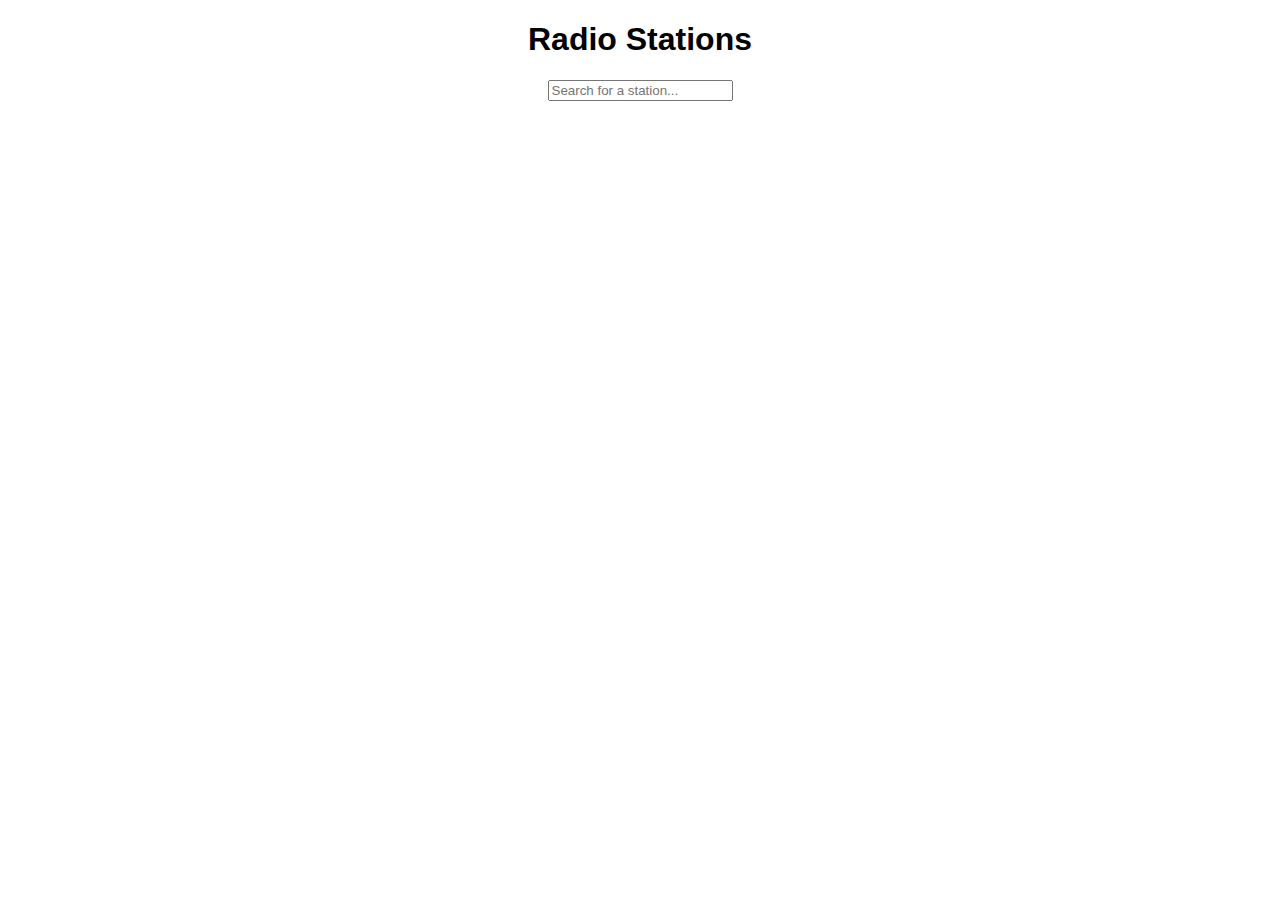
==== index.html @ 57281043 "Add files via upload" ====
<!DOCTYPE html>
<html lang="en">
<head>
    <meta charset="UTF-8">
    <meta name="viewport" content="width=device-width, initial-scale=1.0">
    <title>Radio Player</title>
    <link rel="stylesheet" href="style.css">
</head>
<body>
    <!-- Header Section -->
    <header id="header">
        <h1>Radio Stations</h1>
        <input type="text" id="search" placeholder="Search for a station...">
    </header>

    <!-- Radio List Section -->
    <section id="radioList">
        <div id="radioListContainer"></div>
    </section>

    <!-- Player Section -->
    <section id="player" style="display: none;">
        <div id="playerHeader">
            <button id="backButton">Back to Stations</button>
            <h1 id="stationName"></h1>
        </div>
        <audio id="audioPlayer" controls>
            Your browser does not support the audio element.
        </audio>

        <!-- Play, Pause, Previous, Next Buttons -->
        <div id="controls">
            <button id="prevButton">Prev</button>
            <button id="playPause">Play</button>
            <button id="nextButton">Next</button>
        </div>

        <!-- Volume Control -->
        <input type="range" id="volumeControl" min="0" max="1" step="0.01" value="1">

        <!-- Station Details -->
        <section id="stationDetails"></section>
    </section>

    <script src="script.js"></script>
</body>
</html>
---- style.css ----
/* Basic Styles */
body {
    font-family: Arial, sans-serif;
}

header {
    text-align: center;
    margin-top: 20px;
}

#radioList {
    margin-top: 20px;
    padding: 15px;
    display: flex;
    flex-direction: column;
}

#radioListContainer {
    display: flex;
    flex-wrap: wrap;
    justify-content: space-around;
}

.radio-item {
    margin: 10px;
    padding: 15px;
    background-color: #f5f5f5;
    border-radius: 8px;
    cursor: pointer;
    transition: transform 0.3s ease;
}

.radio-item:hover {
    transform: scale(1.05);
}

#player {
    display: none;
    padding: 20px;
    text-align: center;
}

#controls {
    margin-top: 20px;
}

button {
    padding: 10px;
    margin: 10px;
    background-color: #008CBA;
    color: white;
    border: none;
    border-radius: 5px;
    cursor: pointer;
}

button:hover {
    background-color: #005f73;
}

input[type="range"] {
    margin-top: 10px;
}

/* Transition Animation for Radio Items */
.radio-item {
    opacity: 0;
    animation: fadeIn 1s forwards;
}

@keyframes fadeIn {
    to {
        opacity: 1;
    }
}
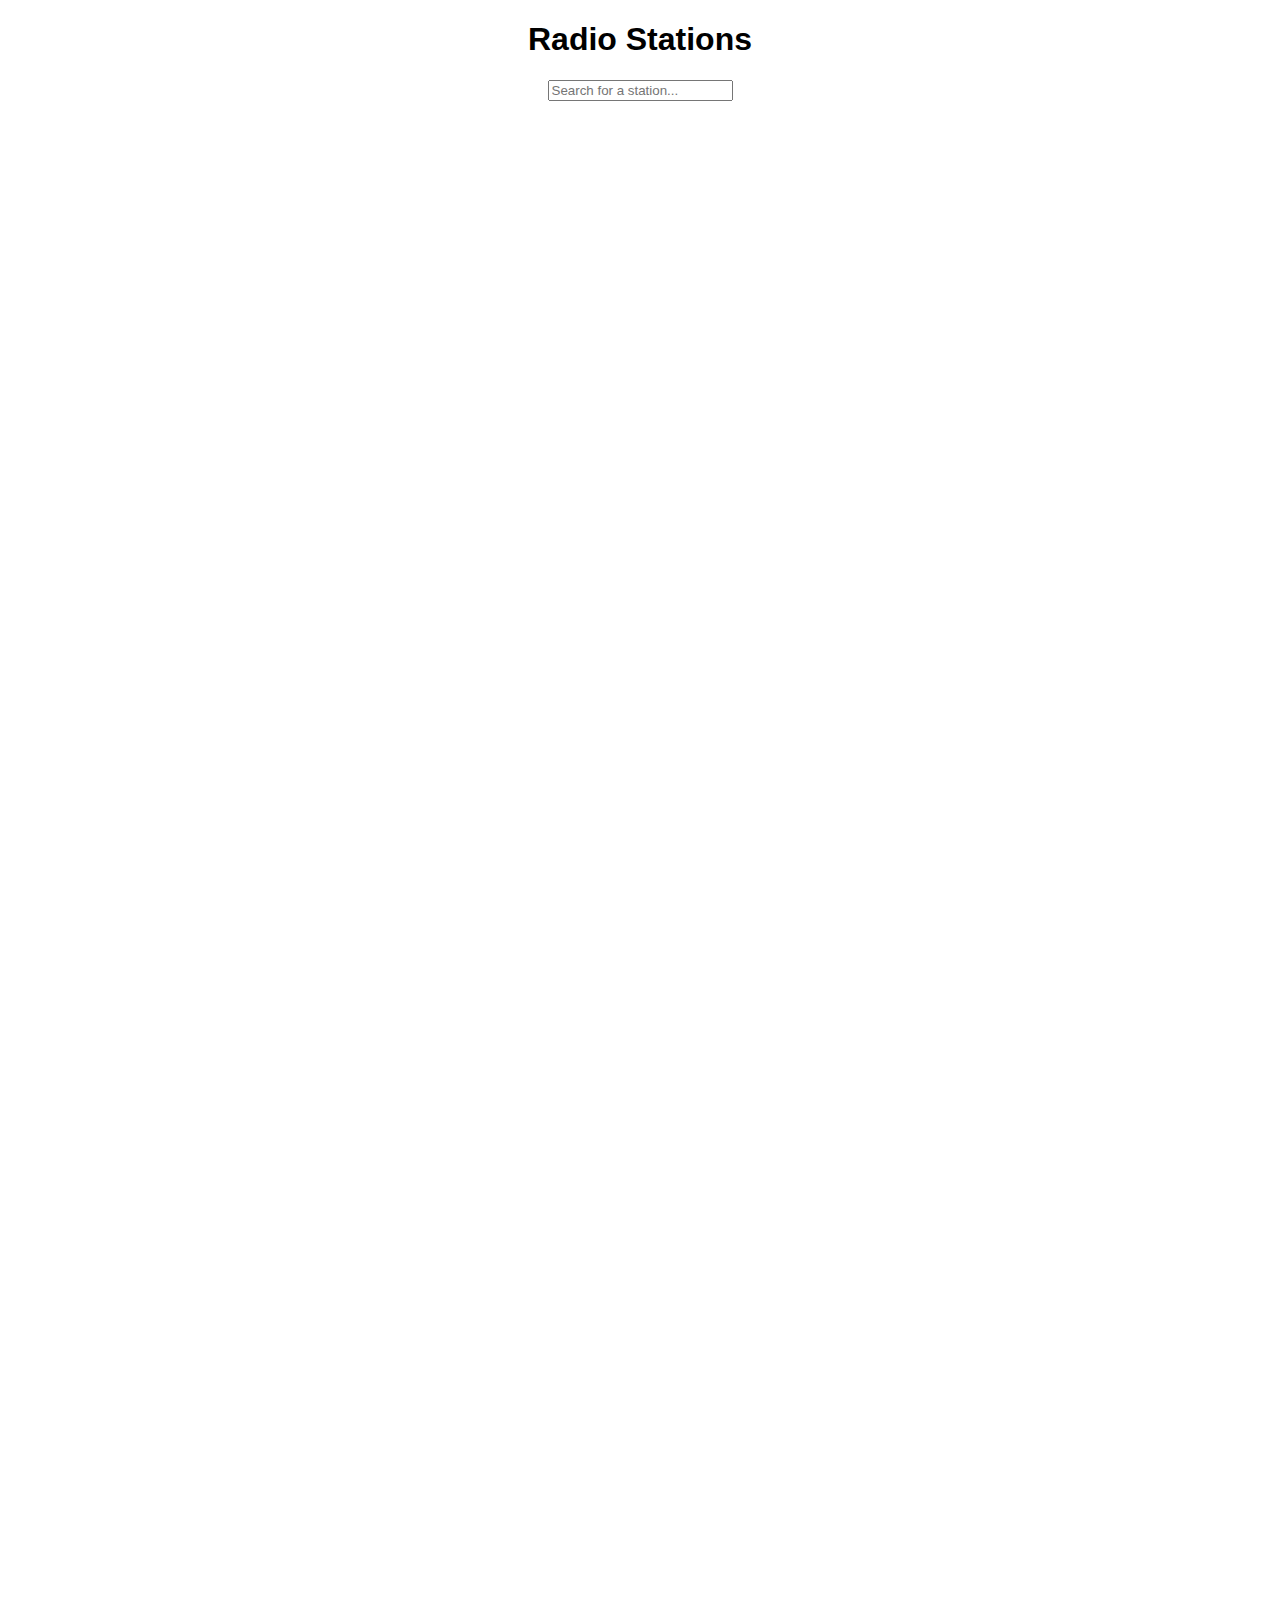
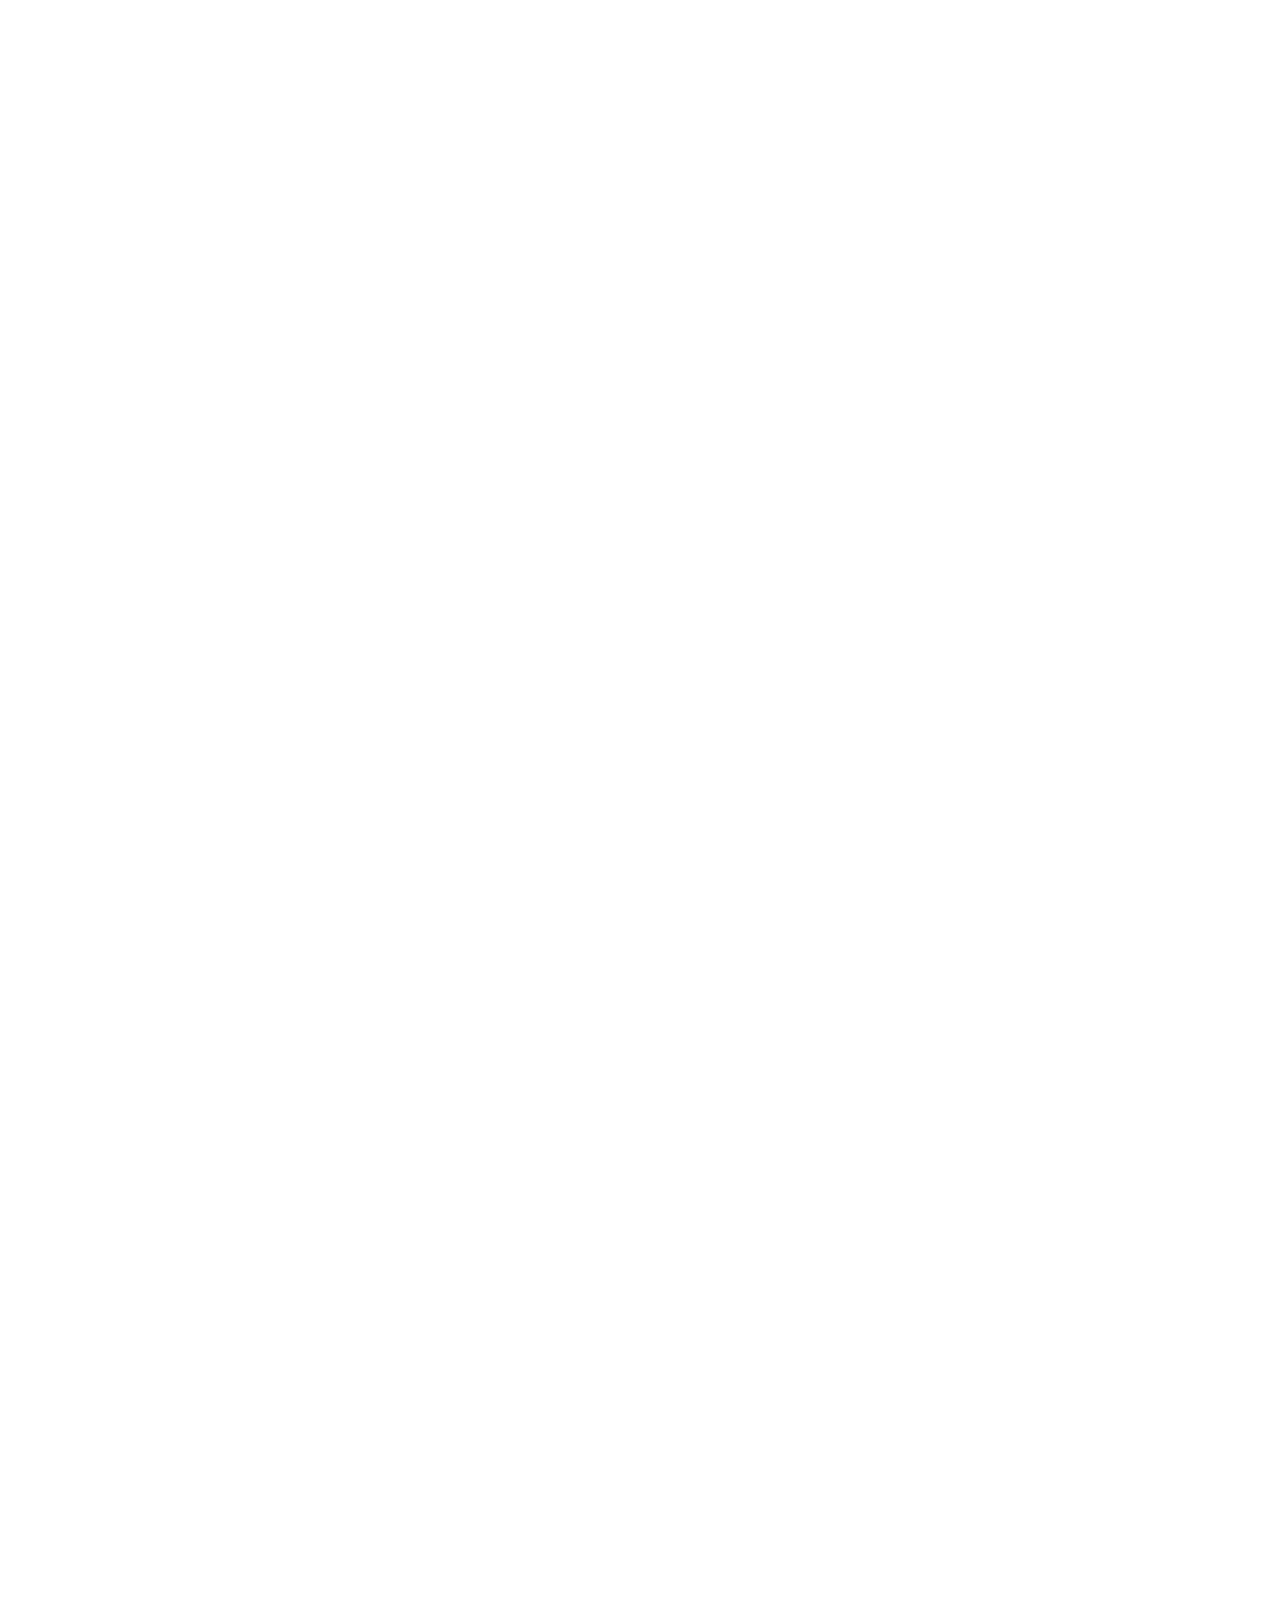
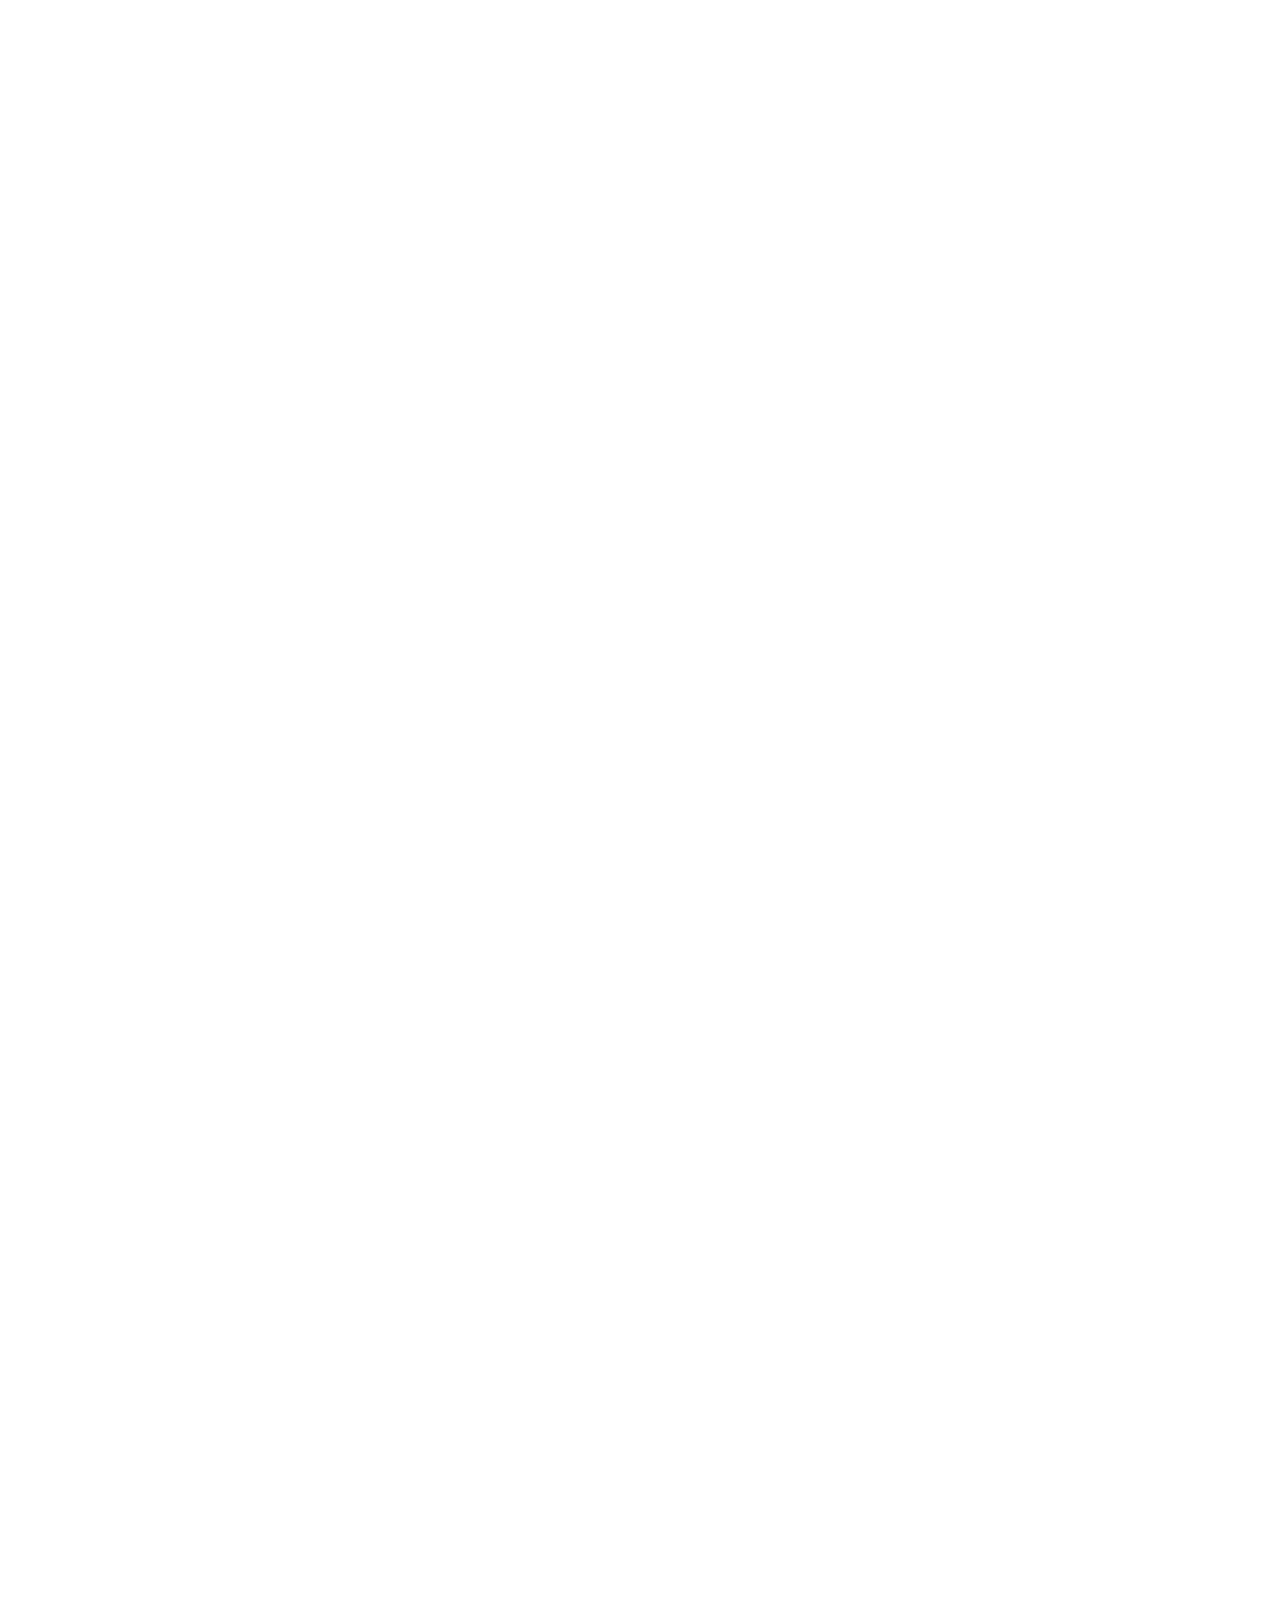
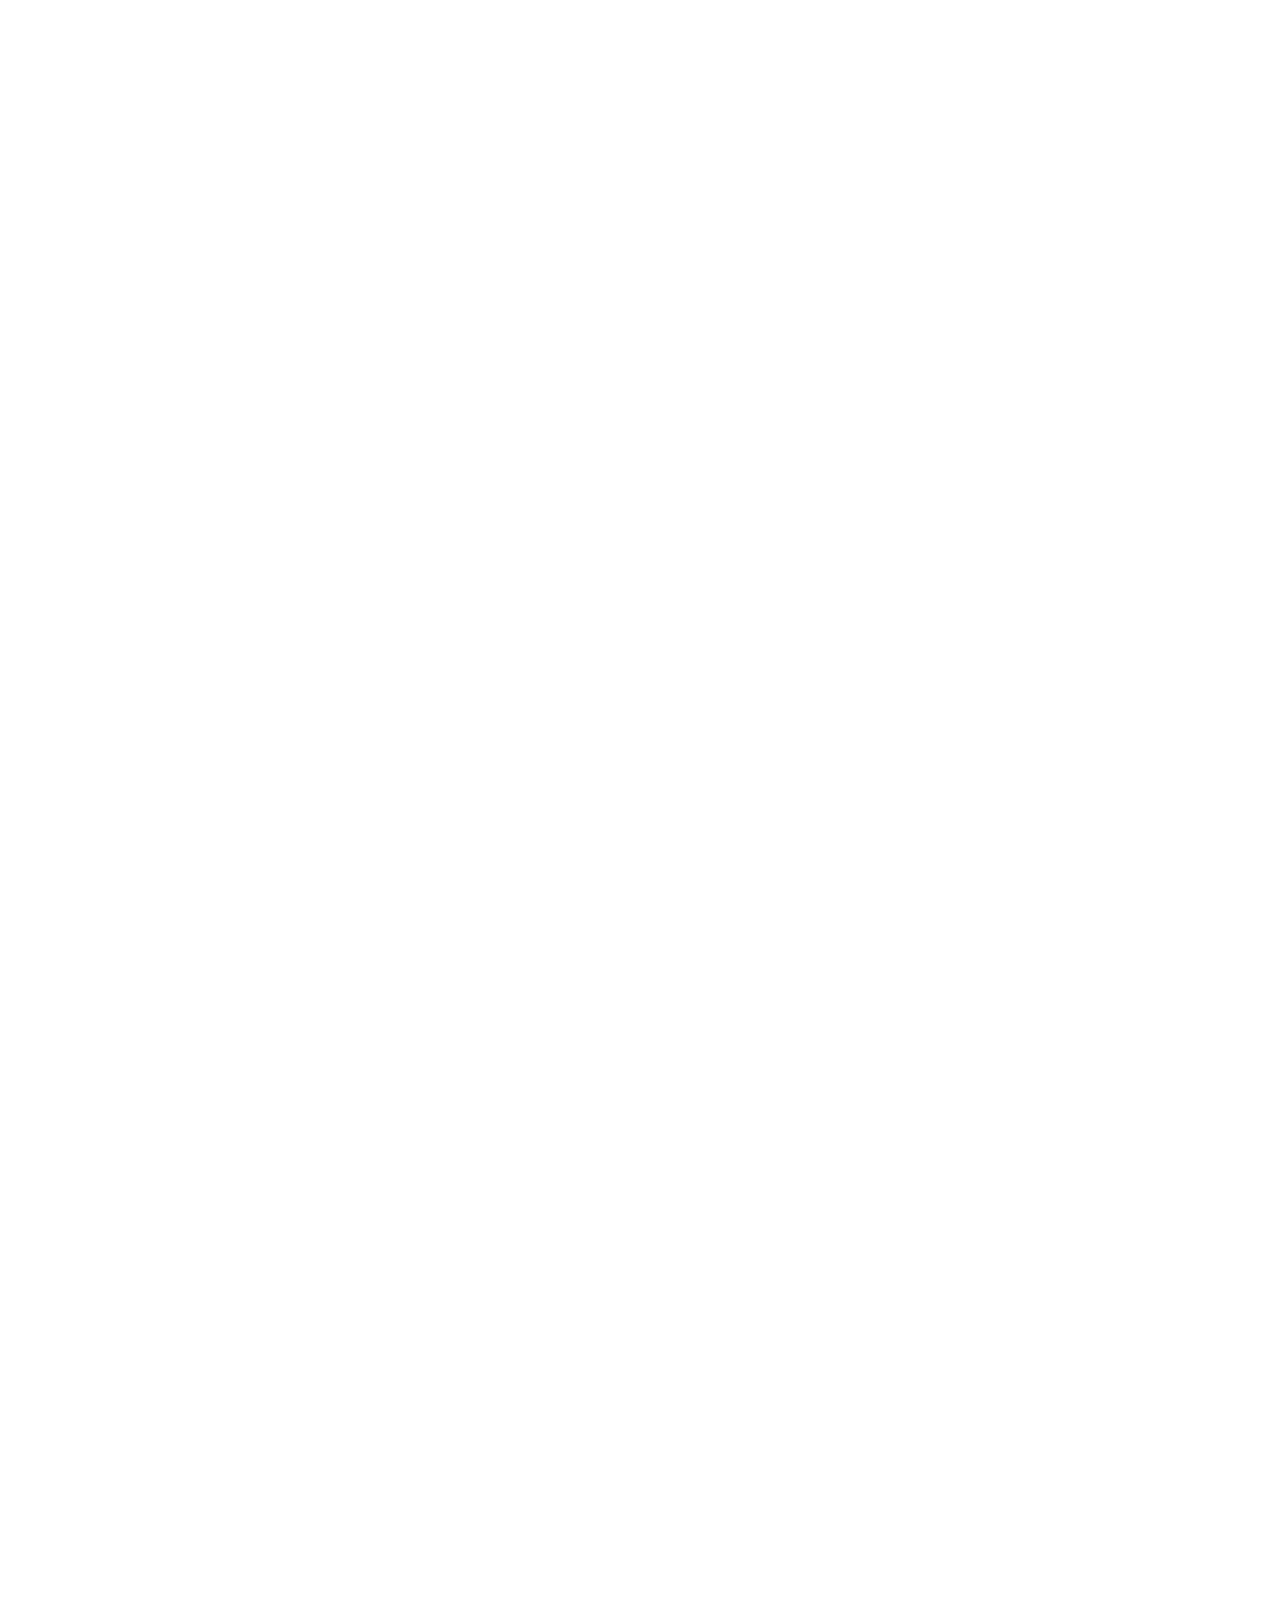
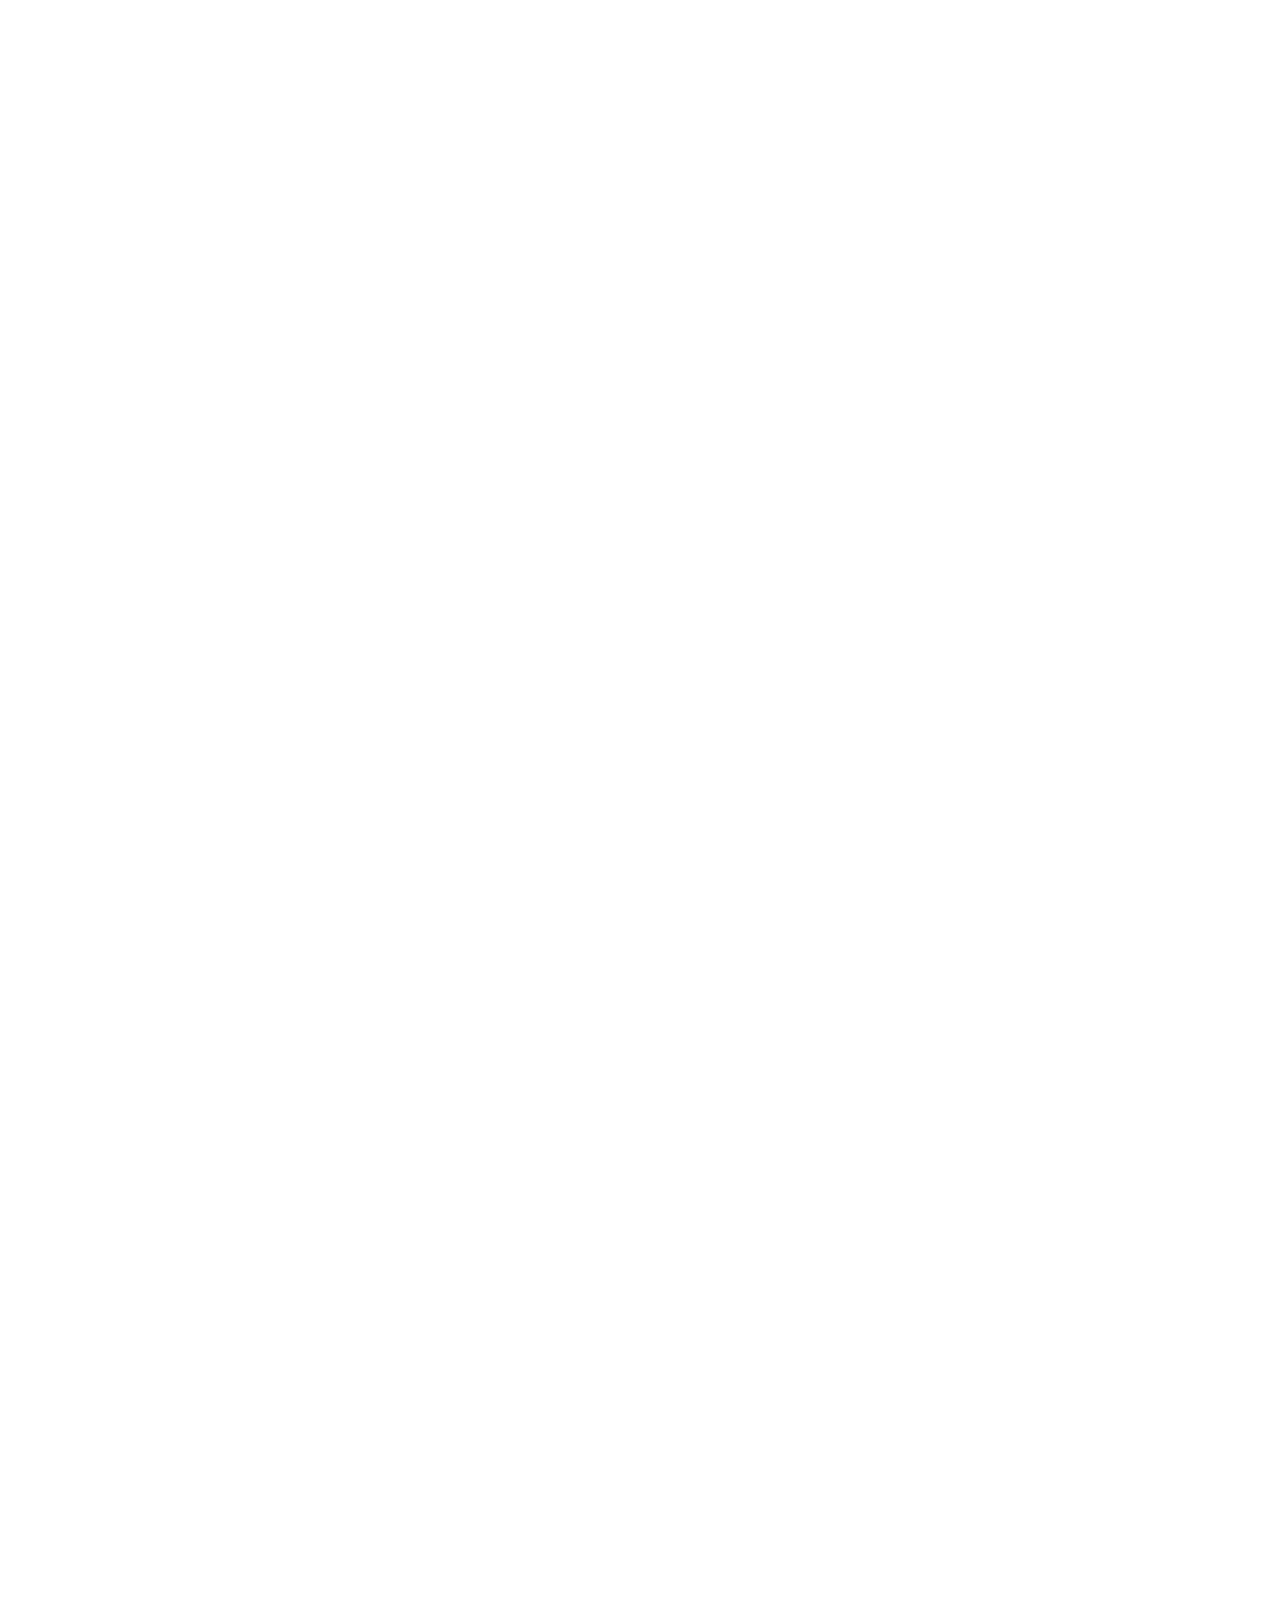
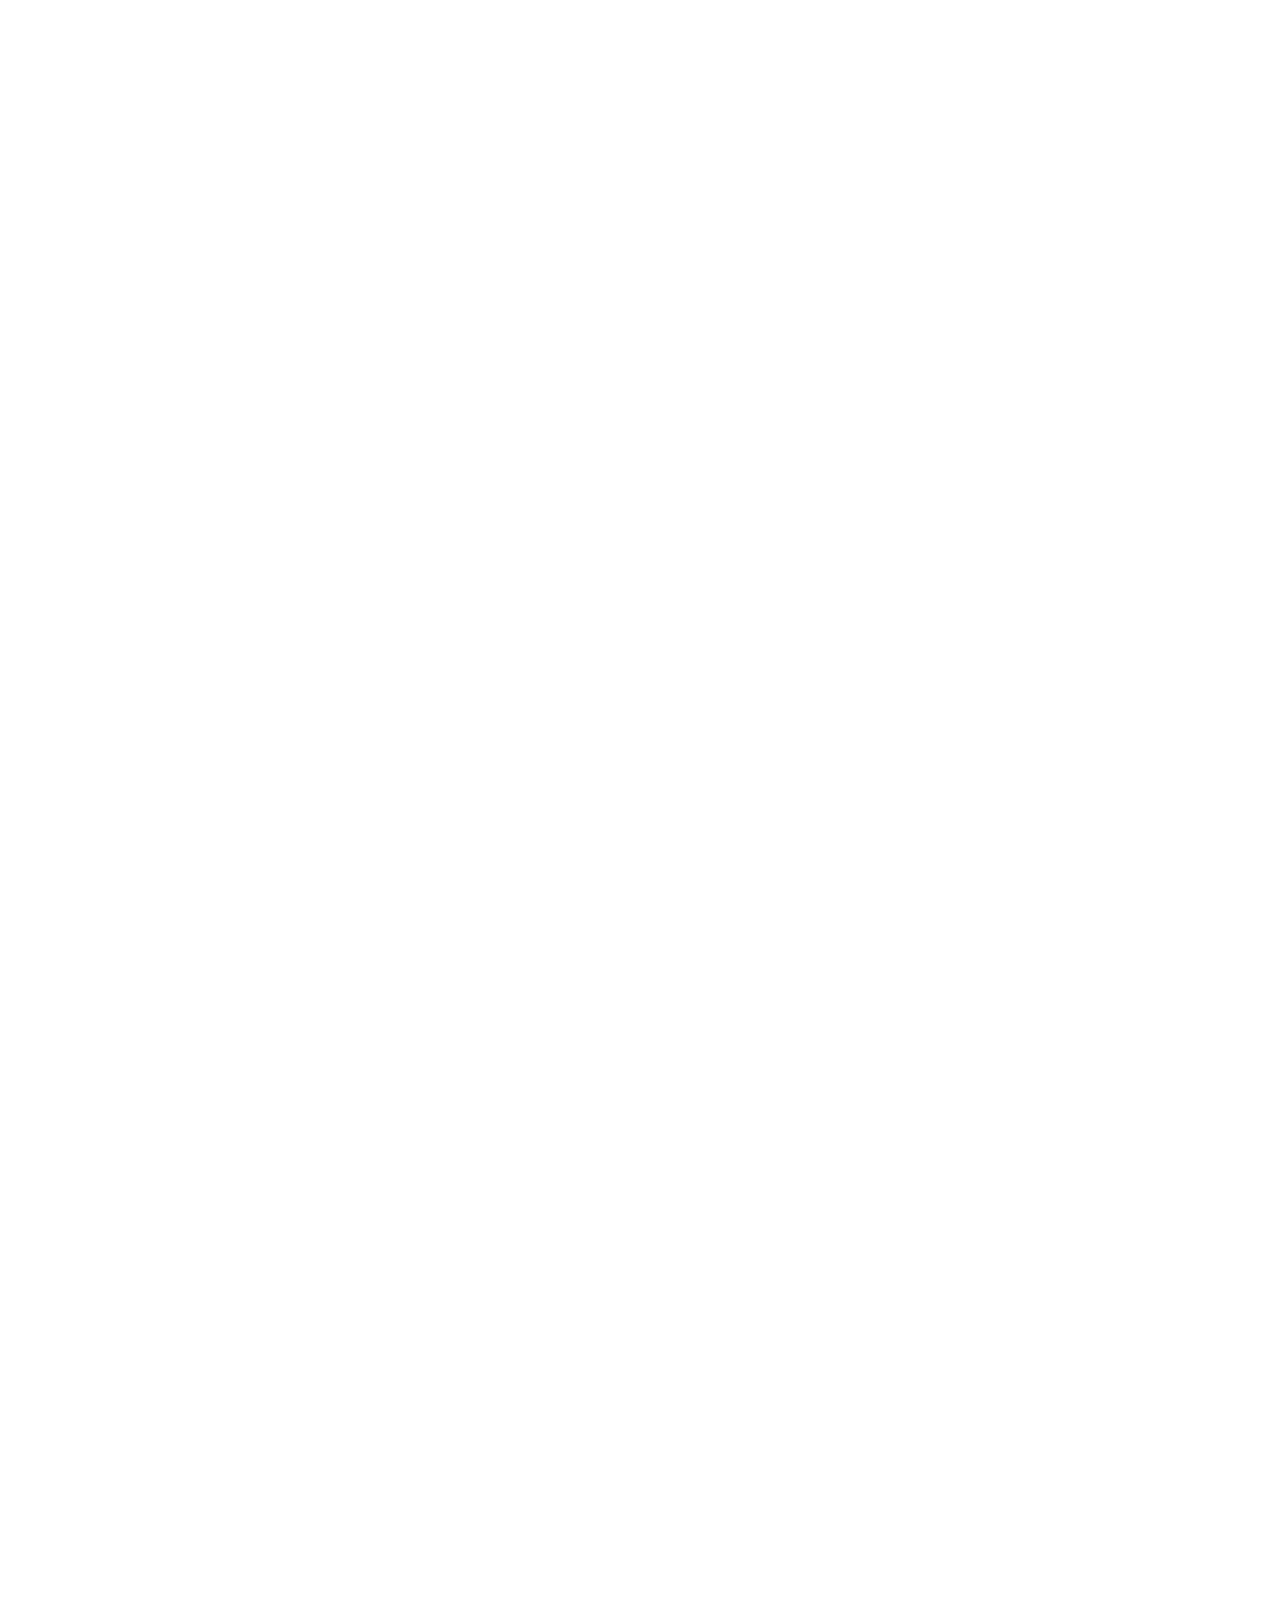
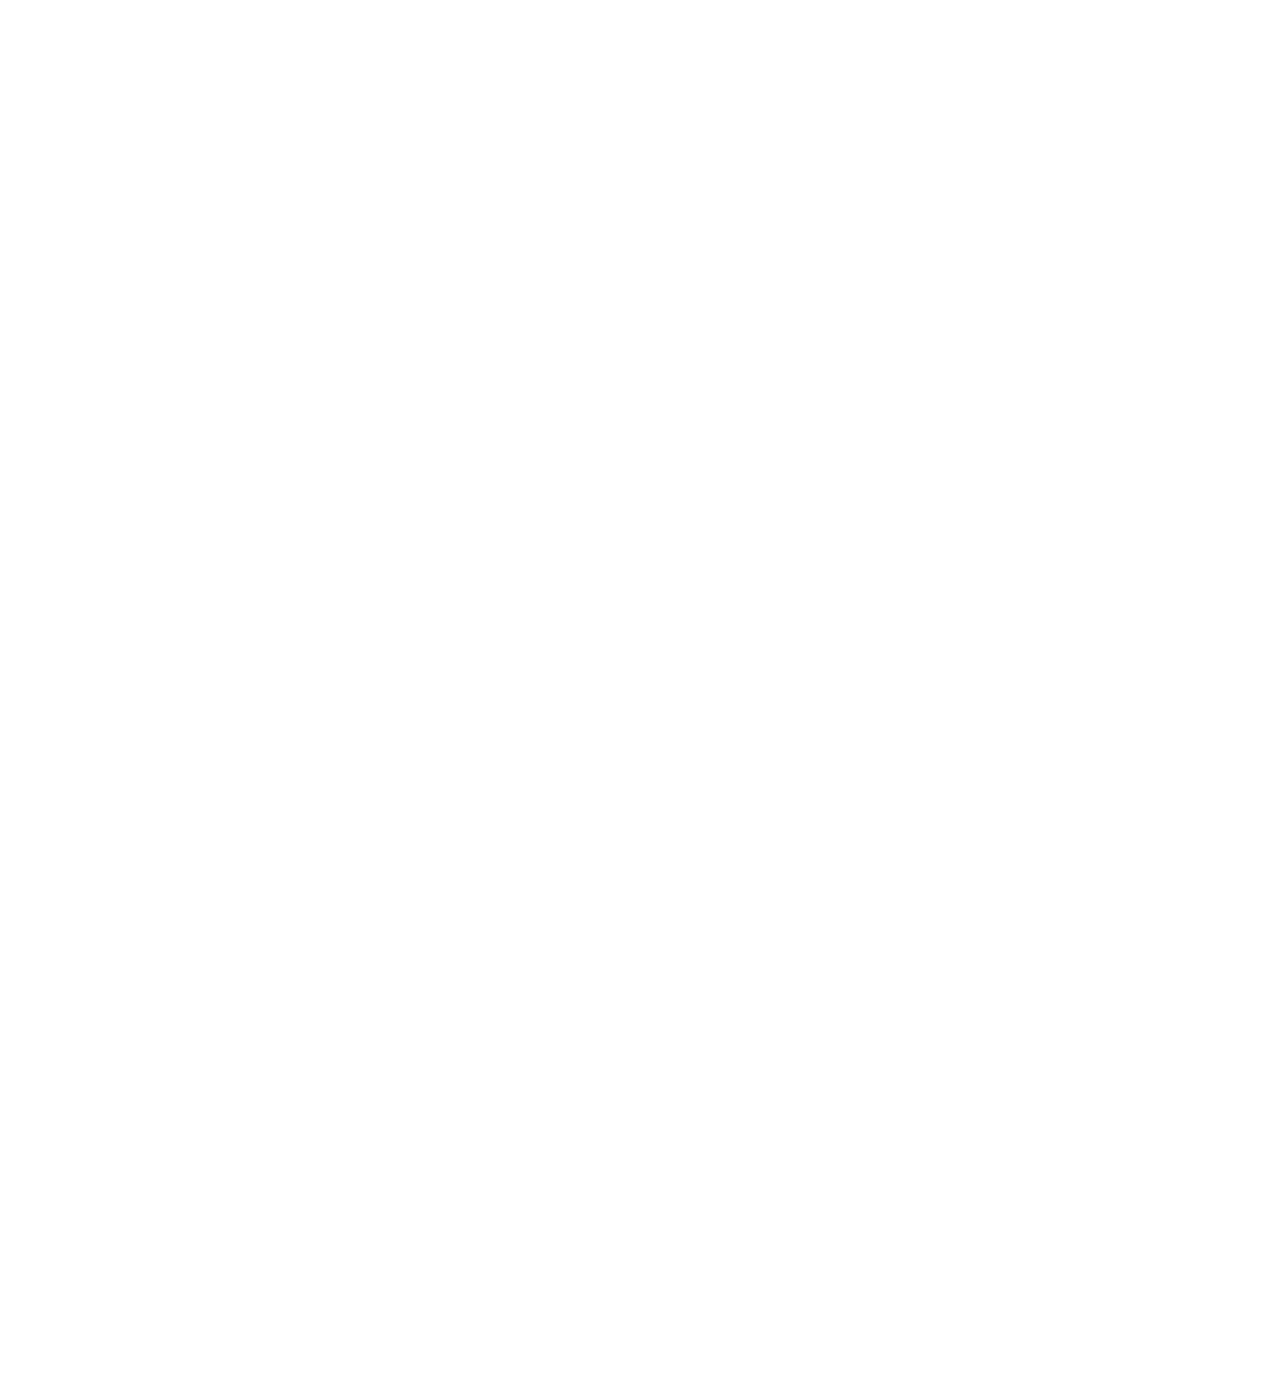
==== commit 04404787: "Update index.html" ====
--- a/index.html
+++ b/index.html
@@ -1,3 +1,4 @@
+
 <!DOCTYPE html>
 <html lang="en">
 <head>
@@ -42,6 +43,7 @@
         <section id="stationDetails"></section>
     </section>
 
+<script src="radio.js"> </script>
     <script src="script.js"></script>
 </body>
-</html>+</html>
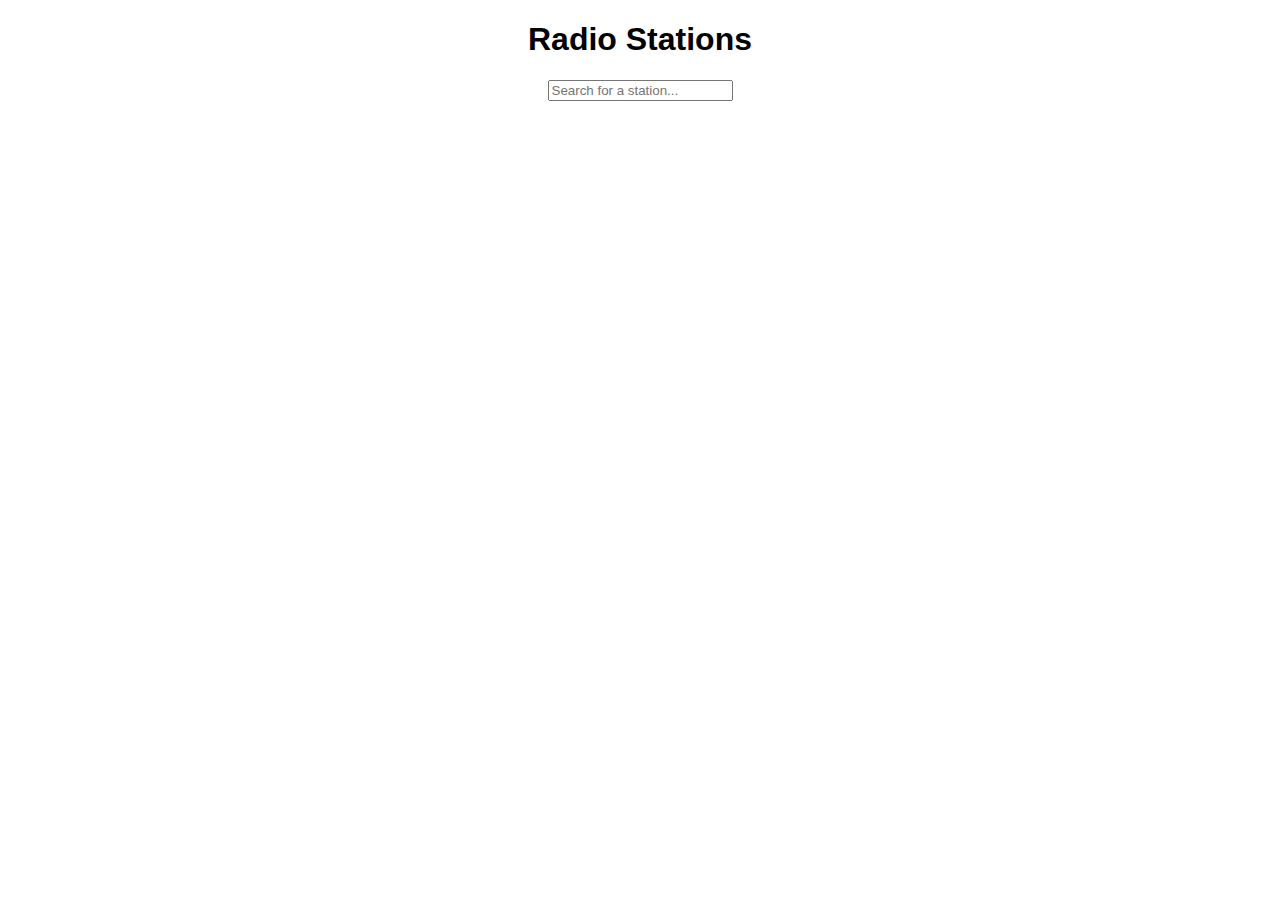
==== commit 70e210a9: "Add files via upload" ====
--- a/index.html
+++ b/index.html
@@ -1,10 +1,9 @@
-
 <!DOCTYPE html>
 <html lang="en">
 <head>
     <meta charset="UTF-8">
     <meta name="viewport" content="width=device-width, initial-scale=1.0">
-    <title>Radio Player</title>
+    <title>Radio Stations</title>
     <link rel="stylesheet" href="style.css">
 </head>
 <body>
@@ -19,31 +18,7 @@
         <div id="radioListContainer"></div>
     </section>
 
-    <!-- Player Section -->
-    <section id="player" style="display: none;">
-        <div id="playerHeader">
-            <button id="backButton">Back to Stations</button>
-            <h1 id="stationName"></h1>
-        </div>
-        <audio id="audioPlayer" controls>
-            Your browser does not support the audio element.
-        </audio>
-
-        <!-- Play, Pause, Previous, Next Buttons -->
-        <div id="controls">
-            <button id="prevButton">Prev</button>
-            <button id="playPause">Play</button>
-            <button id="nextButton">Next</button>
-        </div>
-
-        <!-- Volume Control -->
-        <input type="range" id="volumeControl" min="0" max="1" step="0.01" value="1">
-
-        <!-- Station Details -->
-        <section id="stationDetails"></section>
-    </section>
-
-<script src="radio.js"> </script>
+    <script src="radio.js"></script>
     <script src="script.js"></script>
 </body>
-</html>
+</html>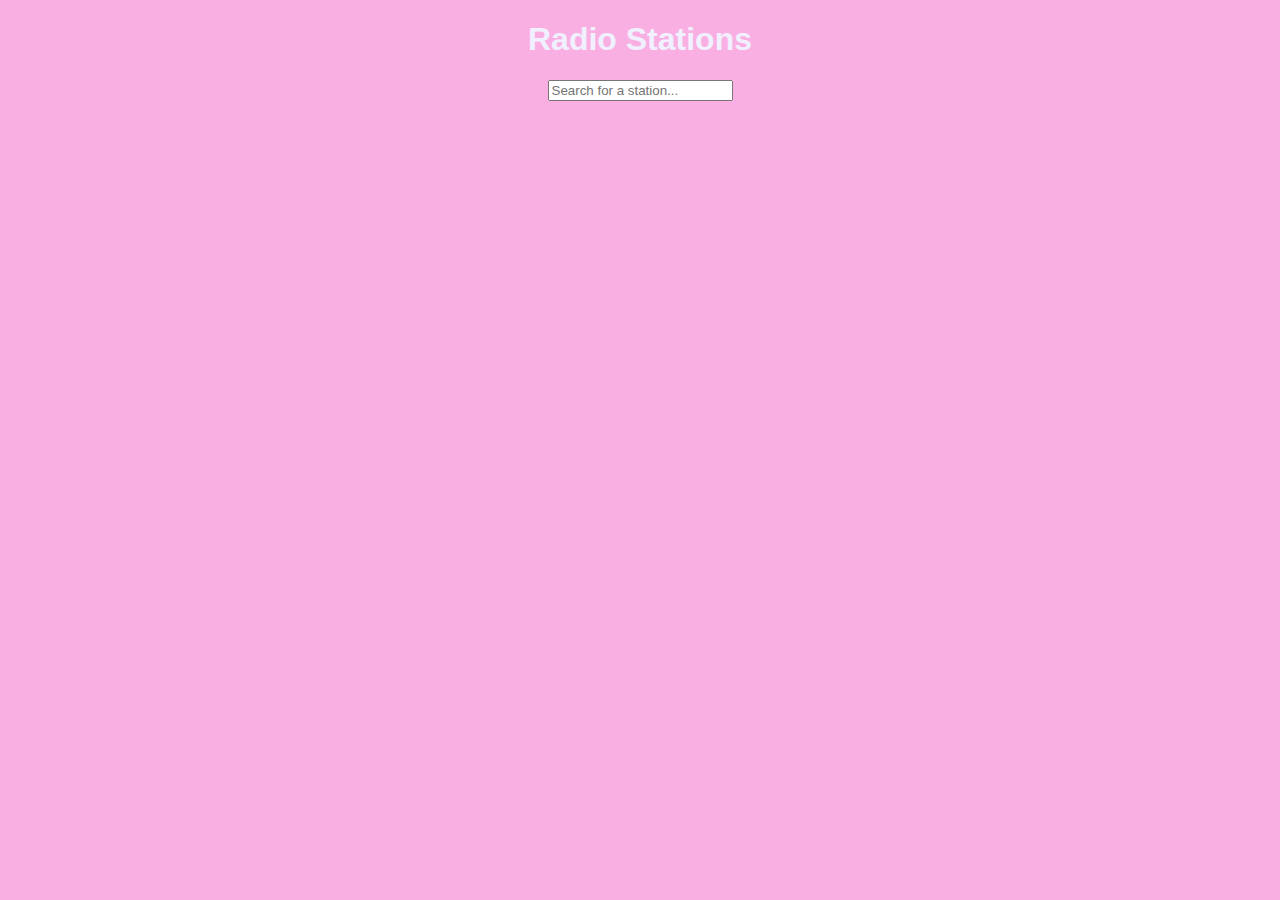
==== commit b2b97f16: "Update index.html" ====
--- a/index.html
+++ b/index.html
@@ -1,3 +1,4 @@
+
 <!DOCTYPE html>
 <html lang="en">
 <head>
@@ -18,7 +19,7 @@
         <div id="radioListContainer"></div>
     </section>
 
-    <script src="radio.js"></script>
-    <script src="script.js"></script>
+    <script src="radio.js"></script> <!-- Include radio.js -->
+    <script src="script.js"></script> <!-- Include script.js -->
 </body>
-</html>+</html>
--- a/style.css
+++ b/style.css
@@ -1,6 +1,9 @@
+
 /* Basic Styles */
 body {
     font-family: Arial, sans-serif;
+    background-color: #faafe3;
+    color: #f0f0ff;
 }
 
 header {
@@ -61,15 +64,3 @@
 input[type="range"] {
     margin-top: 10px;
 }
-
-/* Transition Animation for Radio Items */
-.radio-item {
-    opacity: 0;
-    animation: fadeIn 1s forwards;
-}
-
-@keyframes fadeIn {
-    to {
-        opacity: 1;
-    }
-}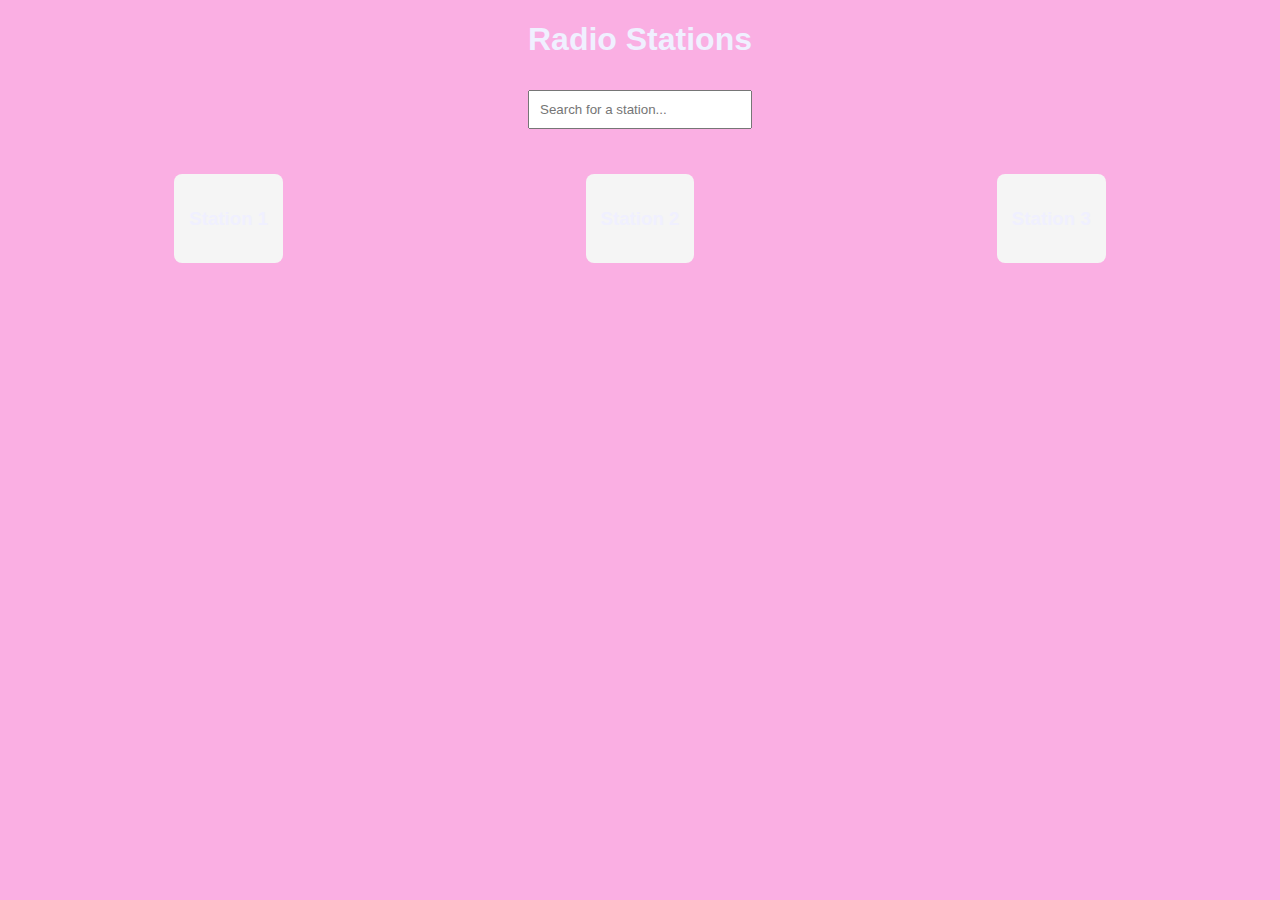
==== commit 0b4a9544: "Update index.html" ====
--- a/index.html
+++ b/index.html
@@ -5,7 +5,51 @@
     <meta charset="UTF-8">
     <meta name="viewport" content="width=device-width, initial-scale=1.0">
     <title>Radio Stations</title>
-    <link rel="stylesheet" href="style.css">
+    <style>
+        /* Basic Styles */
+        body {
+            font-family: Arial, sans-serif;
+            background-color: #faafe3;
+            color: #f0f0ff;
+        }
+
+        header {
+            text-align: center;
+            margin-top: 20px;
+        }
+
+        #radioList {
+            margin-top: 20px;
+            padding: 15px;
+            display: flex;
+            flex-direction: column;
+        }
+
+        #radioListContainer {
+            display: flex;
+            flex-wrap: wrap;
+            justify-content: space-around;
+        }
+
+        .radio-item {
+            margin: 10px;
+            padding: 15px;
+            background-color: #f5f5f5;
+            border-radius: 8px;
+            cursor: pointer;
+            transition: transform 0.3s ease;
+        }
+
+        .radio-item:hover {
+            transform: scale(1.05);
+        }
+
+        input[type="text"] {
+            padding: 10px;
+            width: 200px;
+            margin-top: 10px;
+        }
+    </style>
 </head>
 <body>
     <!-- Header Section -->
@@ -19,7 +63,56 @@
         <div id="radioListContainer"></div>
     </section>
 
-    <script src="radio.js"></script> <!-- Include radio.js -->
-    <script src="script.js"></script> <!-- Include script.js -->
+    <script>
+        // Radio Stations Data
+        const radioStations = [
+            {
+                name: "Station 1",
+                description: "This is the first radio station.",
+                address: "Location of Station 1",
+                streamUrl: "http://streaming-url-1.com/stream.mp3"
+            },
+            {
+                name: "Station 2",
+                description: "This is the second radio station.",
+                address: "Location of Station 2",
+                streamUrl: "http://streaming-url-2.com/stream.mp3"
+            },
+            {
+                name: "Station 3",
+                description: "This is the third radio station.",
+                address: "Location of Station 3",
+                streamUrl: "http://streaming-url-3.com/stream.mp3"
+            }
+        ];
+
+        // Render radio stations
+        const renderRadioStations = (stations) => {
+            const radioListContainer = document.getElementById('radioListContainer');
+            radioListContainer.innerHTML = ''; // Clear existing list
+            stations.forEach((station, index) => {
+                const div = document.createElement('div');
+                div.classList.add('radio-item');
+                div.innerHTML = `<h3>${station.name}</h3>`;
+                div.addEventListener('click', () => {
+                    // Store the station data in localStorage
+                    localStorage.setItem('currentStation', JSON.stringify(station));
+                    window.location.href = 'player.html'; // Navigate to the player page
+                });
+                radioListContainer.appendChild(div);
+            });
+        };
+
+        // Search functionality
+        const searchInput = document.getElementById('search');
+        searchInput.addEventListener('input', (e) => {
+            const query = e.target.value.toLowerCase();
+            const filteredStations = radioStations.filter(station => station.name.toLowerCase().includes(query));
+            renderRadioStations(filteredStations);
+        });
+
+        // Initial render
+        renderRadioStations(radioStations);
+    </script>
 </body>
 </html>
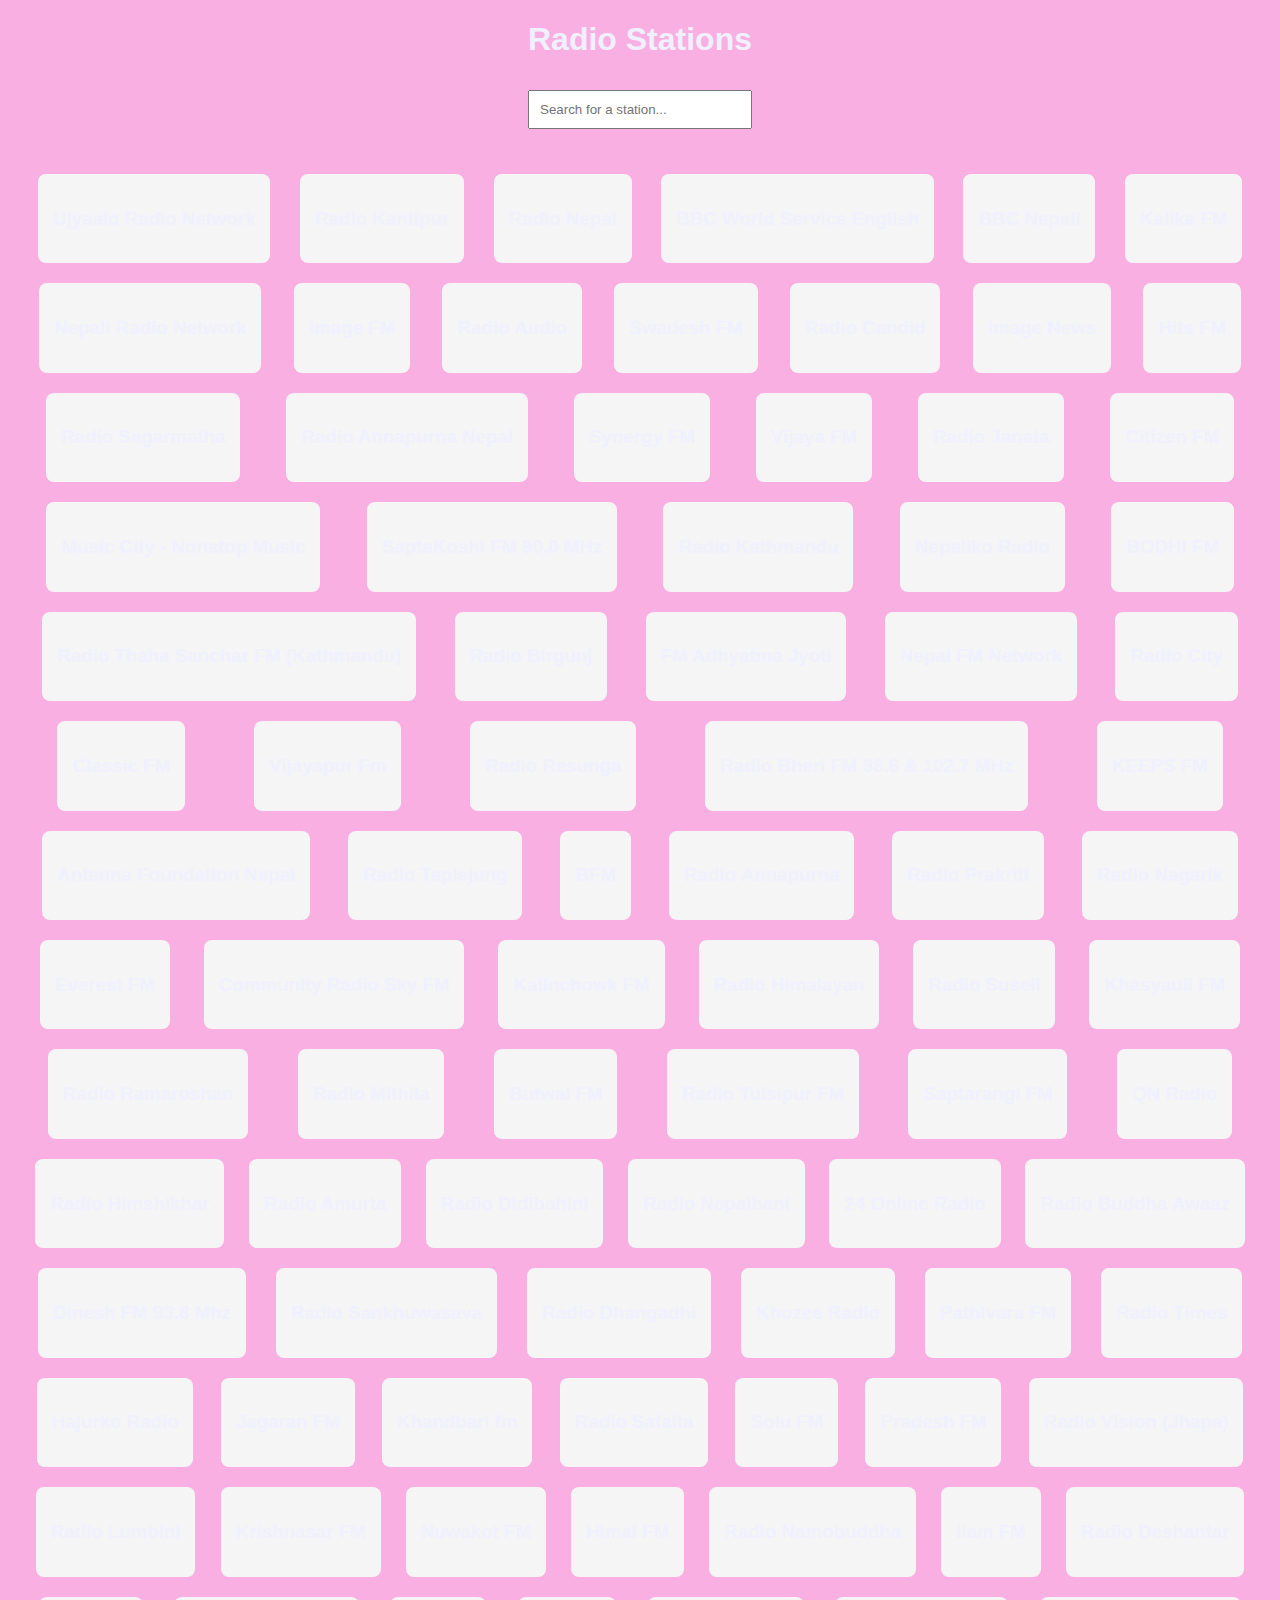
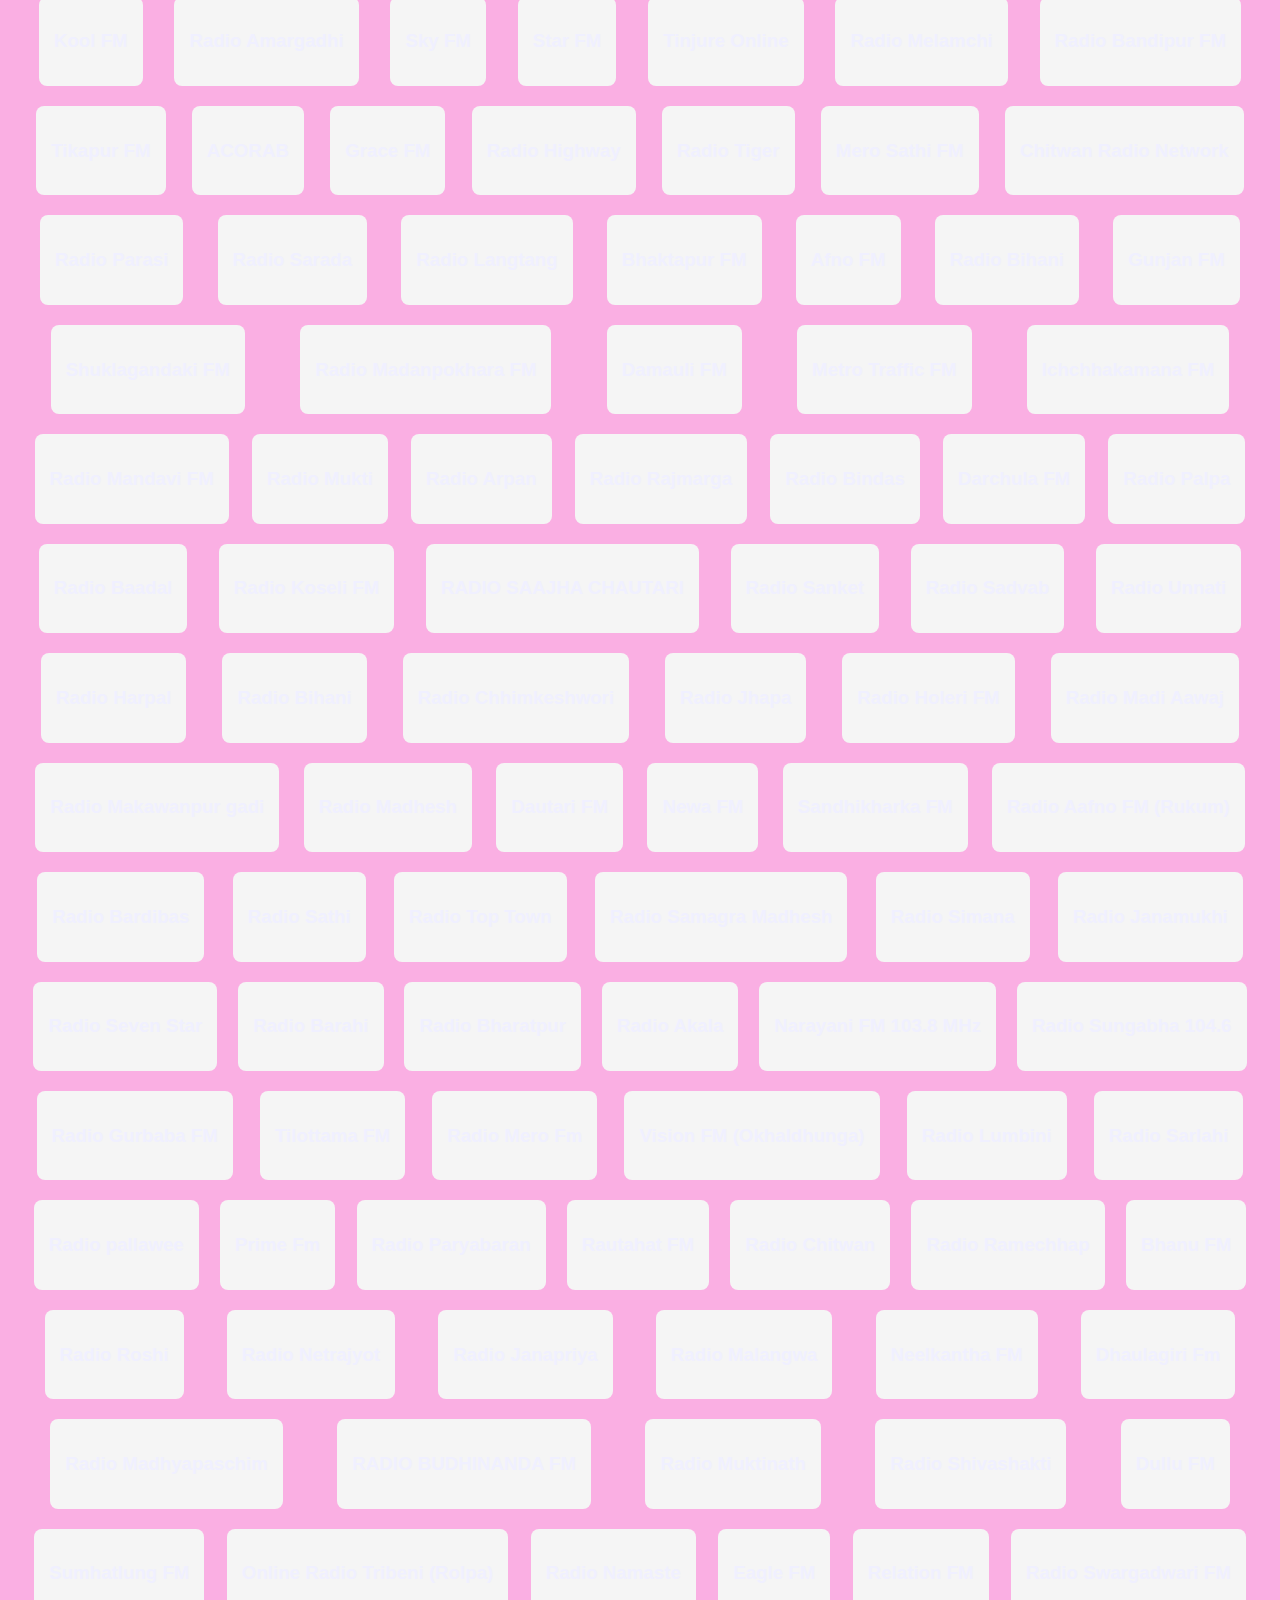
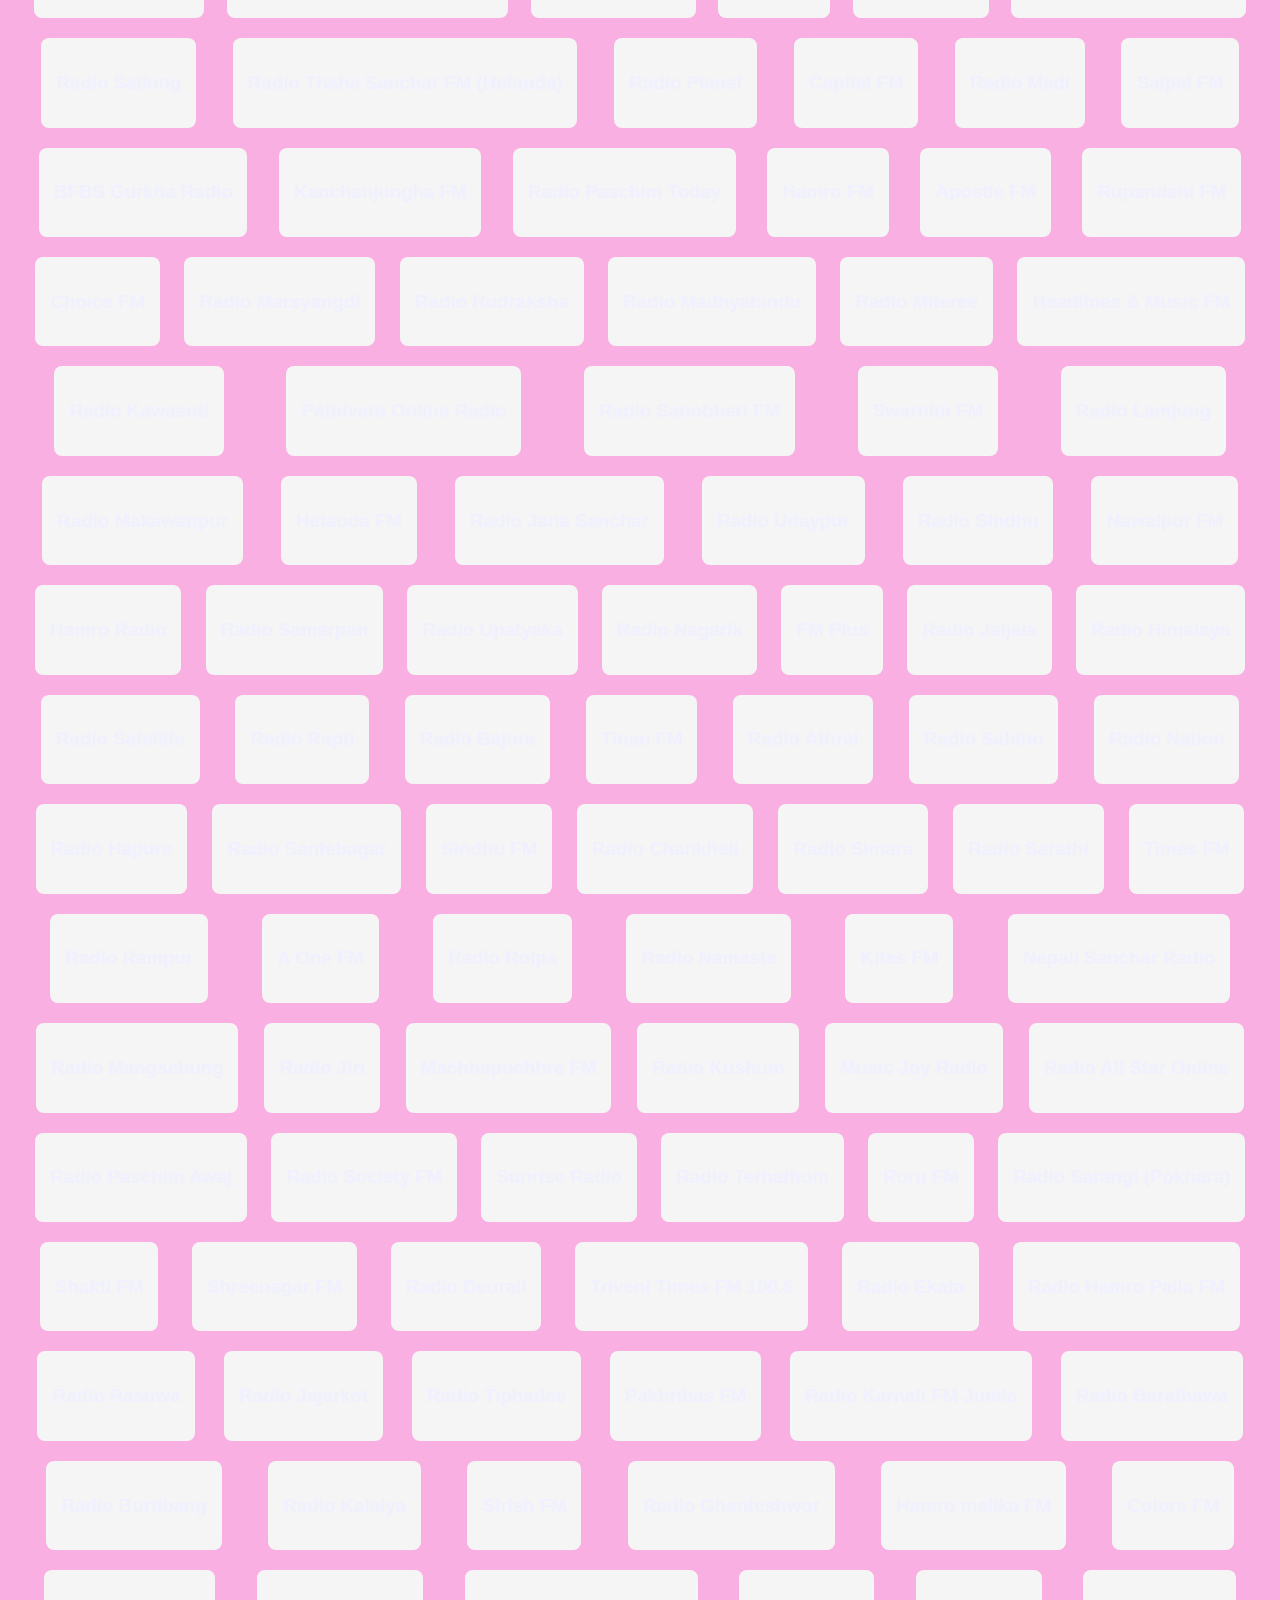
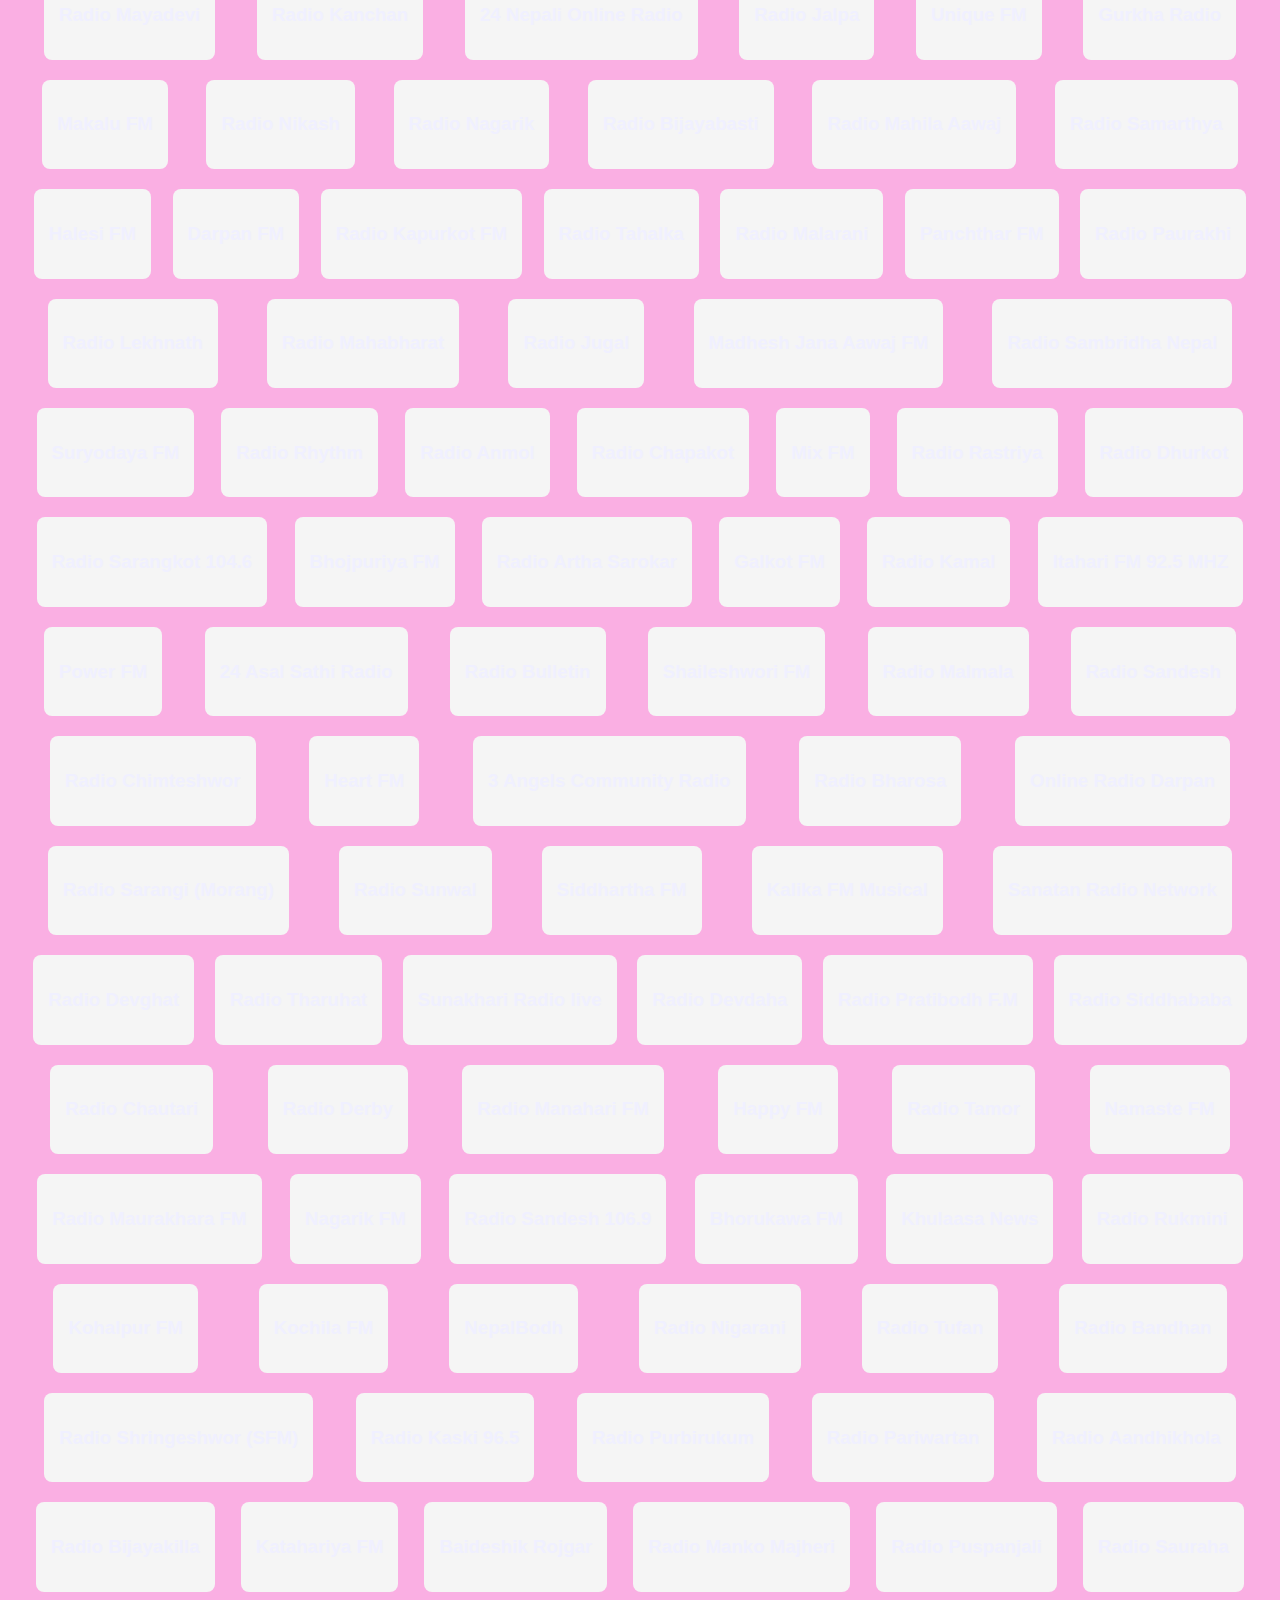
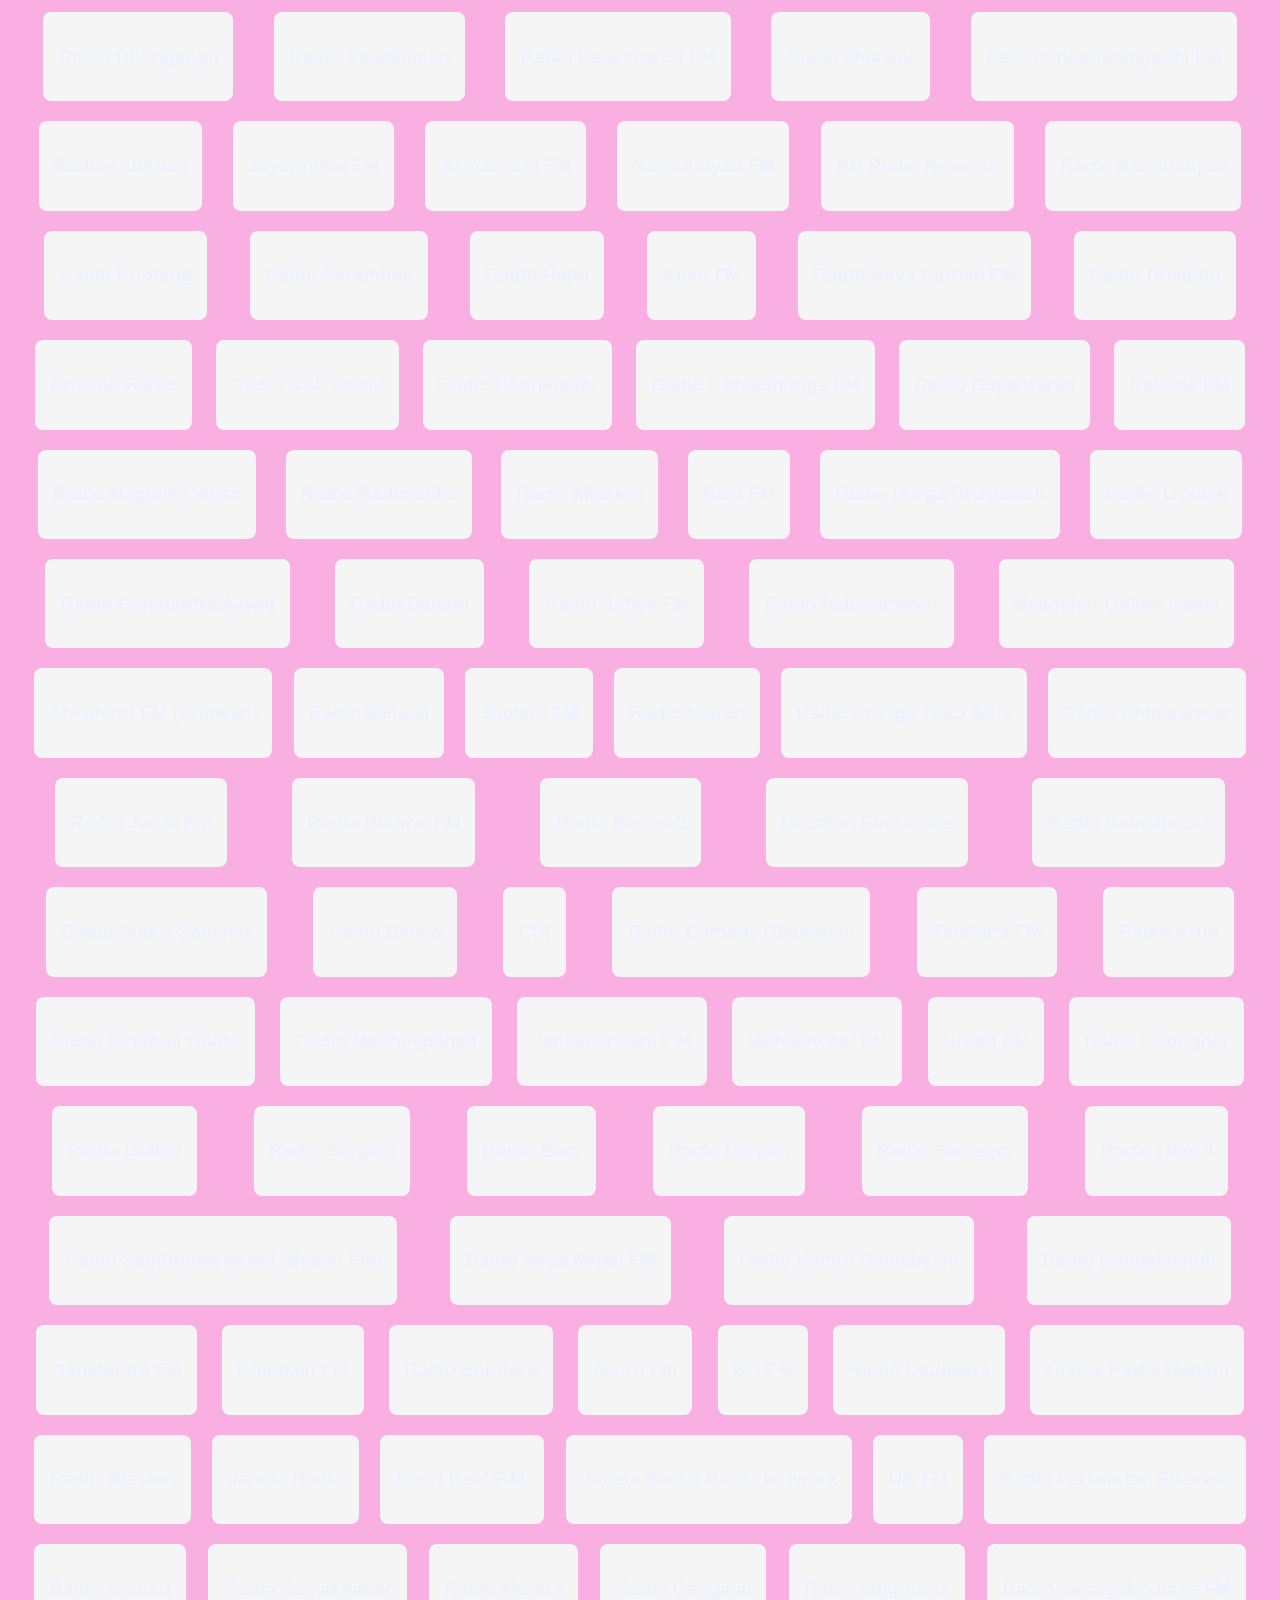
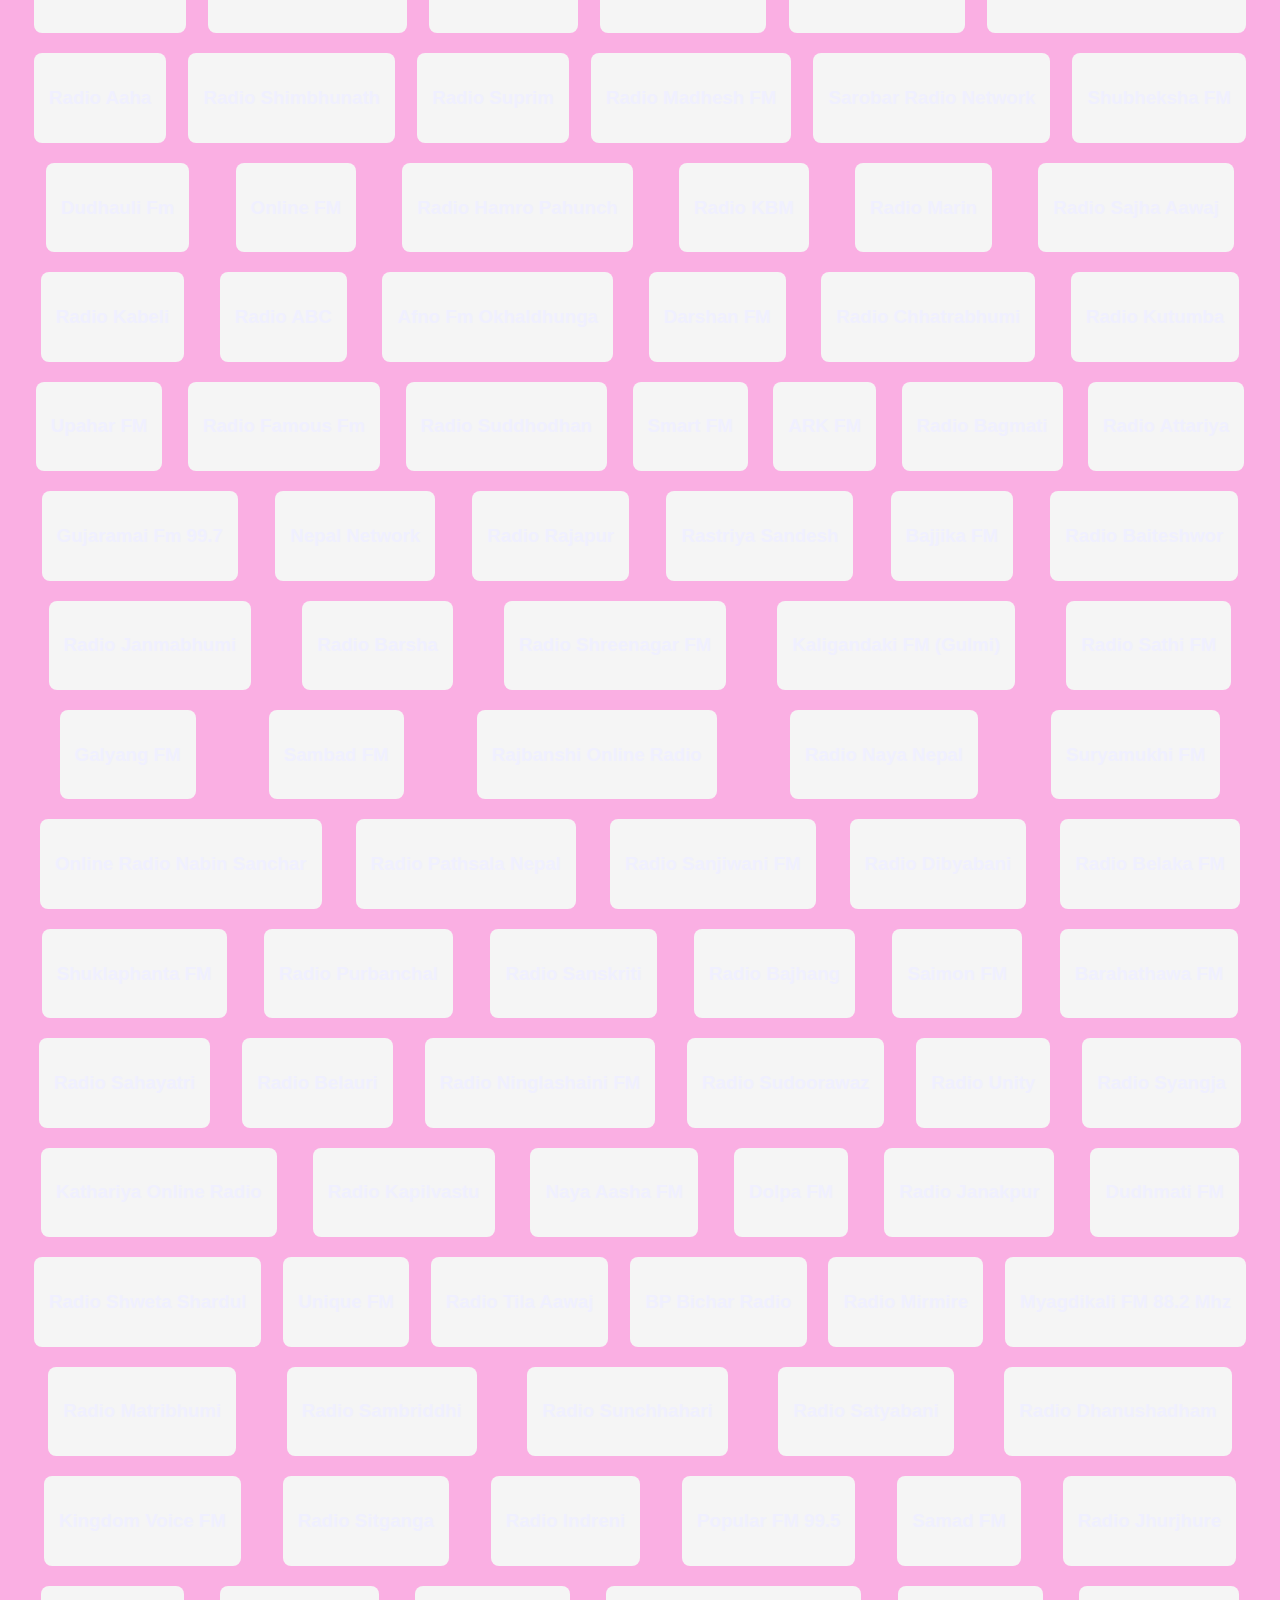
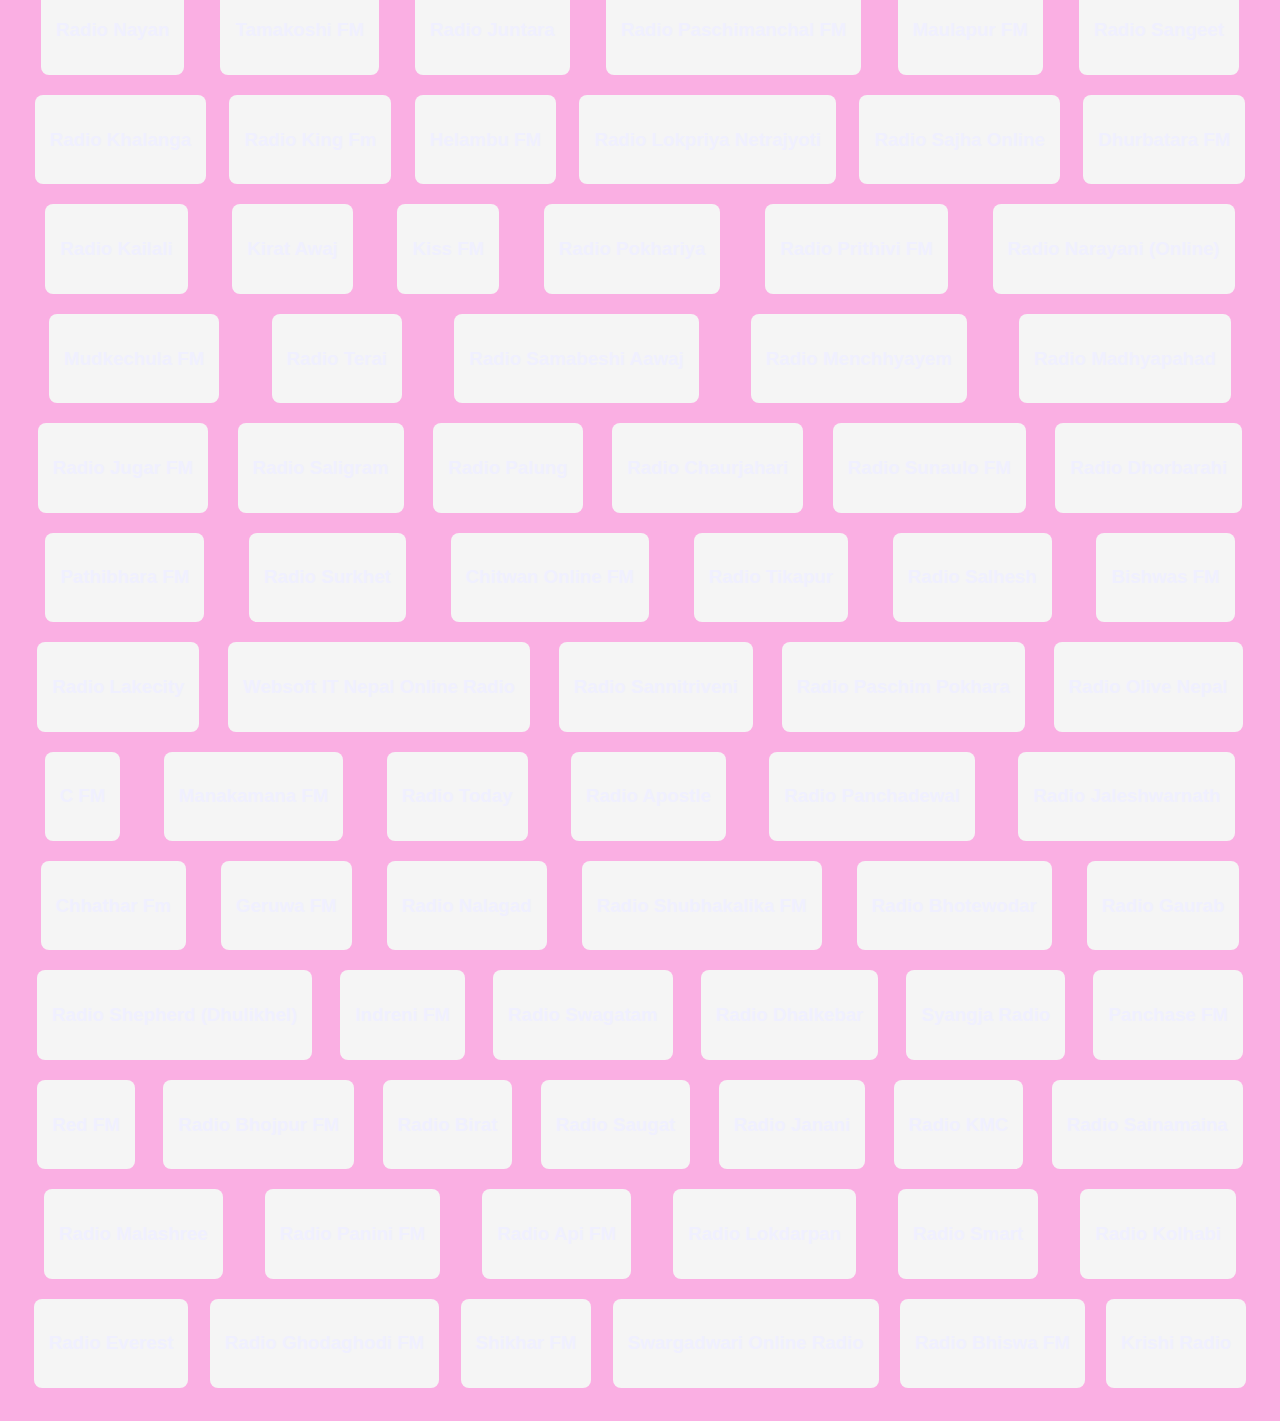
==== commit b0c4ca16: "Update index.html" ====
--- a/index.html
+++ b/index.html
@@ -6,7 +6,6 @@
     <meta name="viewport" content="width=device-width, initial-scale=1.0">
     <title>Radio Stations</title>
     <style>
-        /* Basic Styles */
         body {
             font-family: Arial, sans-serif;
             background-color: #faafe3;
@@ -63,29 +62,8 @@
         <div id="radioListContainer"></div>
     </section>
 
+    <script src="radio.js"></script>
     <script>
-        // Radio Stations Data
-        const radioStations = [
-            {
-                name: "Station 1",
-                description: "This is the first radio station.",
-                address: "Location of Station 1",
-                streamUrl: "http://streaming-url-1.com/stream.mp3"
-            },
-            {
-                name: "Station 2",
-                description: "This is the second radio station.",
-                address: "Location of Station 2",
-                streamUrl: "http://streaming-url-2.com/stream.mp3"
-            },
-            {
-                name: "Station 3",
-                description: "This is the third radio station.",
-                address: "Location of Station 3",
-                streamUrl: "http://streaming-url-3.com/stream.mp3"
-            }
-        ];
-
         // Render radio stations
         const renderRadioStations = (stations) => {
             const radioListContainer = document.getElementById('radioListContainer');
